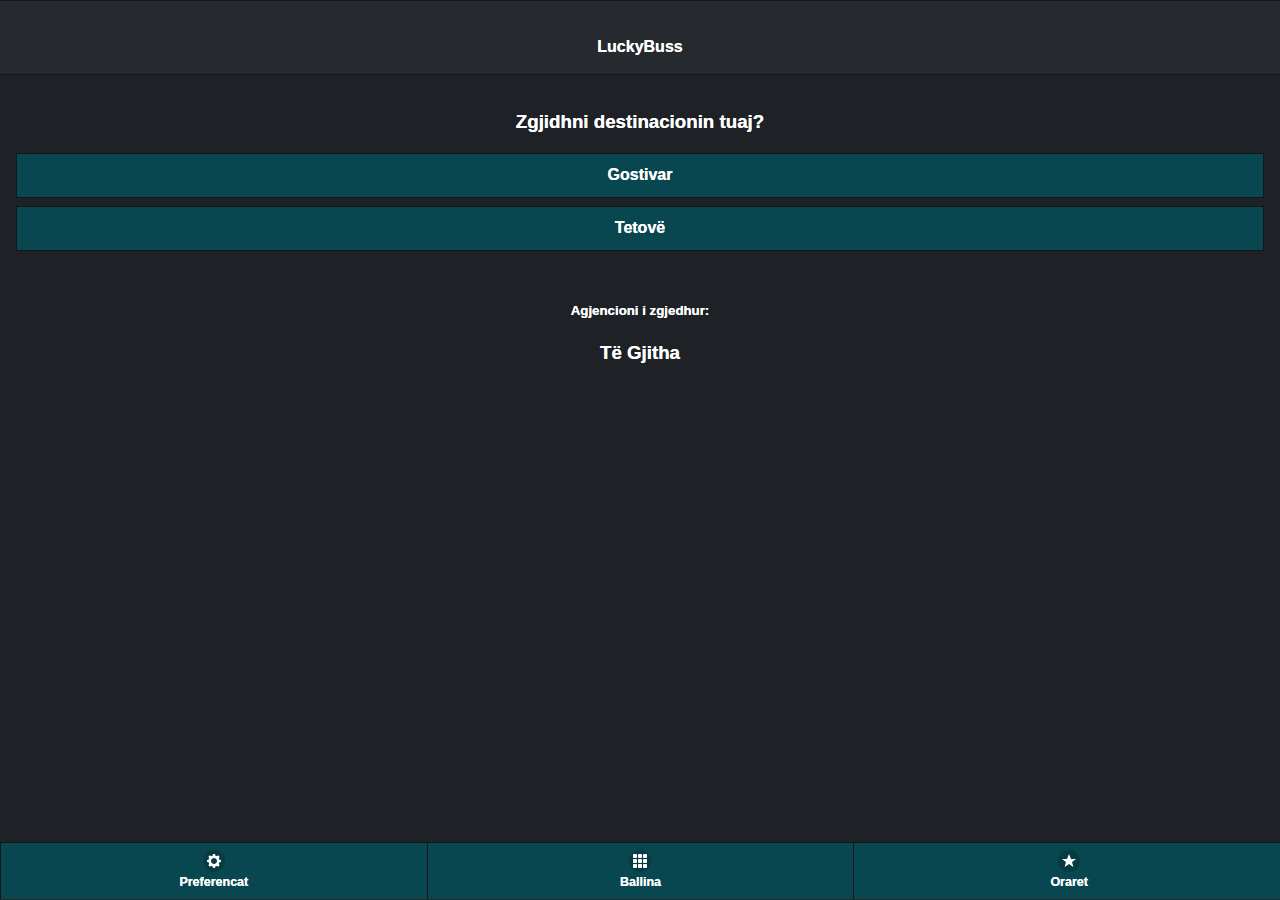
==== App/www/index.html @ 241b18e1 "changing the destination" ====
﻿<!DOCTYPE html>
<html>
<head>
    <meta charset="utf-8" />
    <meta name="format-detection" content="telephone=no" />
    <meta name="msapplication-tap-highlight" content="no" />
    <!-- WARNING: for iOS 7, remove the width=device-width and height=device-height attributes. See https://issues.apache.org/jira/browse/CB-4323 -->
    <meta name="viewport" content="user-scalable=no, initial-scale=1, maximum-scale=1, minimum-scale=1, width=device-width, height=device-height" />
    <link rel="stylesheet" href="css/luckytheme.css" />
    <link rel="stylesheet" href="css/jquery.mobile.icons.min.css" />
    <link rel="stylesheet" href="css/jquery.mobile.structure-1.4.5.min.css" />

    <script src="js/jquery-1.11.1.min.js"></script>
    <script src="js/jquery.mobile-1.4.5.js"></script>
<!--	<script type="text/javascript" charset="utf-8" src="cordova.js"></script>  -->
    
	<title>LuckyBuss App</title>
</head>
<body>
<div data-role="page" id="home" >
    <div data-role="header" style="padding-top: 20px;">
        <p align="center">LuckyBuss</p>
    </div>

    <div data-role="content" id="cnt1">

        <h3 style="text-align:center;">Zgjidhni destinacionin tuaj?</h3>
		<a href="#Tetov" data-transition="slide" class="ui-btn">Gostivar</a>
        <a href="#Gostivar" data-transition="slide" class="ui-btn">Tetovë</a>
        <br />
        <h5 style="text-align:center;">Agjencioni i zgjedhur:</h5>
        <h3 style="text-align:center;"><div id="agjencioniZgjedhur"></div></h3>
    </div>

    <div data-role="footer" data-position="fixed" style="height:56px;">
        <div data-role="navbar" data-iconpos="top">
            <ul>
                <li><a href="#Settings" data-icon="gear" data-transition="slide">Preferencat</a></li>
                <li><a href="#home" data-icon="grid" data-transition="fade">Ballina</a></li>
                <li><a href="#OrariAll" data-icon="star" data-transition="slide">Oraret</a></li>
            </ul>
        </div>
    </div>

</div>

<div data-role="page" id="Gostivar">
    <div data-role="header" style="padding-top: 20px;">
        <p align="center">LuckyBuss</p>
        <a href="#home" data-transition="fade" class="ui-btn-left ui-btn-corner-all ui-btn ui-icon-home ui-btn-icon-notext ui-shadow" style="margin-top:25px;"></a>
    </div>

    <div data-role="content">

        <table data-role="table" data-mode="" class="ui-shadow table-stripe ui-responsive" id="tableGostivari">
            <thead>
            <tr>
                <th>Agjencioni</th>
                <th style="text-align: center;">Koha</th>
                <th style="text-align: right;">Koha e Mbetur</th>

            </tr>
            </thead>
            <tbody id="tableGV">
            <tr>
                <td id="agency"></td>
                <td id="agencyTime"></td>
                <td id="timeLeft"></td>

            </tr>
            </tbody>
        </table>
    </div>

    <div data-role="footer" data-position="fixed" style="height:56px;">
        <div data-role="navbar" data-iconpos="top">
            <ul>
                <li><a href="#Settings" data-icon="gear" data-transition="slide">Preferencat</a></li>
                <li><a href="#home" data-icon="grid" data-transition="fade">Ballina</a></li>
                <li><a href="#OrariAll" data-icon="star" data-transition="slide">Oraret</a></li>

            </ul>
        </div>
    </div>
</div>

<div data-role="page" id="Tetov">
    <div data-role="header" style="padding-top: 20px;">
        <p align="center">LuckyBuss</p>
        <a href="#home" data-transition="fade" class="ui-btn-left ui-btn-corner-all ui-btn ui-icon-home ui-btn-icon-notext ui-shadow" style="margin-top:25px;"></a>
    </div>

    <div data-role="content">

        <table data-role="table" data-mode="" class="ui-shadow table-stripe ui-responsive" id="tableTetova">
            <thead>
            <tr>
                <th style="text-align: left;">Agjencioni</th>
                <th style="text-align: center;">Koha</th>
                <th style="text-align: right;">Koha e Mbetur</th>
            </tr>
            </thead>
            <tbody id="tableTE">
            <tr>
                <td id="agency"></td>
                <td id="agencyTime"></td>
                <td id="timeLeft"></td>
            </tr>
            </tbody>
        </table>
    </div>

    <div data-role="footer" data-position="fixed" style="height:56px;">
        <div data-role="navbar" data-iconpos="top">
            <ul>
                <li><a href="#Settings" data-icon="gear" data-transition="slide">Preferencat</a></li>
                <li><a href="#home" data-icon="grid" data-transition="fade">Ballina</a></li>
                <li><a href="#OrariAll" data-icon="star" data-transition="slide">Oraret</a></li>

            </ul>
        </div>
    </div>
</div>

<div data-role="page" id="OrariAll">
    <div data-role="header" style="padding-top: 20px;">
        <p align="center">LuckyBuss</p>
        <a href="#home" data-transition="fade" class="ui-btn-left ui-btn-corner-all ui-btn ui-icon-home ui-btn-icon-notext ui-shadow" style="margin-top:25px;"></a>
    </div>

    <div data-role="content">

        <h3 style="text-align:center;">Zgjidhni agjencionin</h3>
        <a href="#OrariIDO" data-transition="slide" data-role="button">Ido Tours</a>
        <a href="#OrariNASIR" data-transition="slide" data-role="button">Nasir Tours</a>
        <a href="#OrariEURO" data-transition="slide" data-role="button">Euro Tourist</a>
    </div>

    <div data-role="footer" data-position="fixed" style="height:56px;">
        <div data-role="navbar" data-iconpos="top">
            <ul>
                <li><a href="#Settings" data-icon="gear" data-transition="slide">Preferencat</a></li>
                <li><a href="#home" data-icon="grid" data-transition="fade">Ballina</a></li>
                <li><a href="#OrariAll" data-icon="star" data-transition="slide">Oraret</a></li>
            </ul>
        </div>
    </div>

</div>

<div data-role="page" id="OrariIDO">
    <div data-role="header" style="padding-top: 20px;">
        <p align="center">Ido Tours</p>
        <a href="#OrariAll" data-transition="slide" class="ui-btn-left ui-btn-corner-all ui-btn ui-icon-arrow-l ui-btn-icon-notext ui-shadow" style="margin-top:25px;"></a>
    </div>

    <div data-role="content">

        <table data-role="table" data-mode="" class="ui-shadow table-stripe ui-responsive" id="tableIDOorari">
            <thead>
            <tr>
                <th style="text-align: center;">Nisja nga Gostivari</th>
                <th style="text-align: center;">Nisja nga Tetova</th>
            </tr>
            </thead>
            <tbody id="tableIDO">
            <tr>
                <td id="koha"></td>
                <td id="koha2"></td>
            </tr>
            </tbody>
        </table>
    </div>

    <div data-role="footer" data-position="fixed" style="height:56px;">
        <div data-role="navbar" data-iconpos="top">
            <ul>
                <li><a href="#Settings" data-icon="gear" data-transition="slide">Preferencat</a></li>
                <li><a href="#home" data-icon="grid" data-transition="fade">Ballina</a></li>
                <li><a href="#OrariAll" data-icon="star" data-transition="slide">Oraret</a></li>

            </ul>
        </div>
    </div>
</div>


<div data-role="page" id="OrariNASIR">
    <div data-role="header" style="padding-top: 20px;">
        <p align="center">Nasir Tours</p>
        <a href="#OrariAll" data-transition="slide" class="ui-btn-left ui-btn-corner-all ui-btn ui-icon-arrow-l ui-btn-icon-notext ui-shadow" style="margin-top:25px"></a>
    </div>

    <div data-role="content">

        <table data-role="table" data-mode="" class="ui-shadow table-stripe ui-responsive" id="tableNASIRorari">
            <thead>
            <tr>
                <th style="text-align: center;">Nisja nga Gostivari</th>
                <th style="text-align: center;">Nisja nga Tetova</th>
            </tr>
            </thead>
            <tbody id="tableNASIR">
            <tr>
                <td id="koha"></td>
                <td id="koha2"></td>
            </tr>
            </tbody>
        </table>
    </div>

    <div data-role="footer" data-position="fixed" style="height:56px;">
        <div data-role="navbar" data-iconpos="top">
            <ul>
                <li><a href="#Settings" data-icon="gear" data-transition="slide">Preferencat</a></li>
                <li><a href="#home" data-icon="grid" data-transition="fade">Ballina</a></li>
                <li><a href="#OrariAll" data-icon="star" data-transition="slide">Oraret</a></li>

            </ul>
        </div>
    </div>
</div>

<div data-role="page" id="OrariEURO">
    <div data-role="header" style="padding-top: 20px;">
        <p align="center">Euro Tourist</p>
        <a href="#OrariAll" data-transition="slide" class="ui-btn-left ui-btn-corner-all ui-btn ui-icon-arrow-l ui-btn-icon-notext ui-shadow" style="margin-top:25px"></a>
    </div>

    <div data-role="content">

        <table data-role="table" data-mode="" class="ui-shadow table-stripe ui-responsive" id="tableEUROorari">
            <thead>
            <tr>
                <th style="text-align: center;">Nisja nga Gostivari</th>
                <th style="text-align: center;">Nisja nga Tetova</th>
            </tr>
            </thead>
            <tbody id="tableEURO">
            <tr>
                <td id="koha"></td>
                <td id="koha2"></td>
            </tr>
            </tbody>
        </table>
    </div>

    <div data-role="footer" data-position="fixed" style="height:56px;">
        <div data-role="navbar" data-iconpos="top">
            <ul>
                <li><a href="#Settings" data-icon="gear" data-transition="slide">Preferencat</a></li>
                <li><a href="#home" data-icon="grid" data-transition="fade">Ballina</a></li>
                <li><a href="#OrariAll" data-icon="star" data-transition="slide">Oraret</a></li>

            </ul>
        </div>
    </div>
</div>

<div data-role="page" id="Settings">
    <div data-role="header" style="padding-top: 20px;">
        <p align="center">Preferencat</p>
        <a href="#home" data-transition="slide" class="ui-btn-left ui-btn-corner-all ui-btn ui-icon-arrow-l ui-btn-icon-notext ui-shadow" style="margin-top:25px;"></a>
    </div>

    <div data-role="content">
        <form id = "forma">
            <fieldset data-role="controlgroup">
                <legend>Zgjidhni Agjencionin:</legend>
                <input type="radio" name="agjencioniZgjedhur" id="idotours" value="Ido Tours">
                <label for="idotours">Ido Tours</label>
                <input type="radio" name="agjencioniZgjedhur" id="nasirtours" value="Nasir Tours">
                <label for="nasirtours">Nasir Tours</label>
                <input type="radio" name="agjencioniZgjedhur" id="eurotours" value="Euro Tours">
                <label for="eurotours">Euro Tourist</label>
                <input type="radio" name="agjencioniZgjedhur" id="tegjitha" value="Të Gjitha">
                <label for="tegjitha">Të Gjitha</label>

            </fieldset>
        </form>
	</div>




    <div data-role="footer" data-position="fixed" style="height:56px;">
        <div data-role="navbar" data-iconpos="top">
            <ul>
                <li><a href="#Settings" data-icon="gear">Preferencat</a></li>
                <li><a href="#home" data-icon="grid" data-transition="fade">Ballina</a></li>
                <li><a href="#OrariAll" data-icon="star" data-transition="slide">Oraret</a></li>

            </ul>
        </div>
    </div>
</div>




<script type="text/javascript" src="js/index.js"></script>

<script type="text/javascript">

    app.initialize();
	

    var agjencioniZgjedhur;
    var agjencioniZgjedhur;
	
	// ndryshimi i ores nga 9 ne 09 
	Date.prototype.getHoursTwoDigits = function()
{
    var retval = this.getHours();
    if (retval < 10)
    {
        return ("0" + retval.toString());
    }
    else
    {
        return retval.toString();
    }
}
	var date = new Date();
	var hours = date.getHoursTwoDigits();
    var minutes = date.getMinutes();
    var time = hours + ":" + minutes;
    //var times = "02:30";
	
	// diten e diel nuk tregon autobusa te ardhshem
	var today = new Date();
	var eDiell = today.getDay();
	
    var existsCity;

    var orari = {"oraret":{"Ido Tours":{"Gostivar":{"destinacioni":"Tetovë","orari":["06:20","07:10","08:10","09:40","11:10","12:45","13:20","14:30","15:45","17:10","19:00","20:25"]},"Tetovë":{"destinacioni":"Gostivar","orari":["05:45","06:20","07:25","08:50","10:25","11:55","12:30","13:45","15:10","16:20","17:55","19:40"]}},"Nasir Tours":{"Gostivar":{"destinacioni":"Tetovë","orari":["07:20","08:20","08:50","09:20","10:30","10:50","11:50","12:20","13:40","15:20","16:50","18:20"]},"Tetovë":{"destinacioni":"Gostivar","orari":["07:50","09:00","10:10","11:00","11:40","12:40","13:10","14:30","15:25","16:10","17:30","19:20"]}},"Euro Tours":{"Gostivar":{"destinacioni":"Tetovë","orari":["05:15","06:35","07:30","08:30","09:00","10:00","11:30","13:00","14:45","16:00","17:30","19:15"]},"Tetovë":{"destinacioni":"Gostivar","orari":["06:00","07:40","08:10","09:10","09:40","10:40","12:10","14:00","15:30","16:40","18:10","20:00"]}}}};

	// local storage per agjencionin e zgjedhur
	if (localStorage.getItem("agjencioniZgjedhur") == null) {
	$('input:radio[name="agjencioniZgjedhur"]').filter('[value="Të Gjitha"]').attr('checked', true);
	localStorage.setItem("agjencioniZgjedhur", "Të Gjitha");
	agjencioniZgjedhur = "Të Gjitha";
	}
	else
	{
	agjencioniZgjedhur = localStorage.getItem("agjencioniZgjedhur");
	$('input:radio[name="agjencioniZgjedhur"]').filter('[value="'+agjencioniZgjedhur+'"]').attr('checked', true);
	}	
	
	document.getElementById('agjencioniZgjedhur').innerHTML = agjencioniZgjedhur;
	
	$('#forma input').on('change', function() {
   var agjencia = $('input[name=agjencioniZgjedhur]:checked', '#forma').val(); 
	localStorage.setItem("agjencioniZgjedhur", agjencia);
	agjencioniZgjedhur = agjencia;
	document.getElementById('agjencioniZgjedhur').innerHTML = agjencioniZgjedhur;
	});
	
   // kalkulimi i kohes se ngelur per autobusin e ardhshem
    function calculateTime(a, b)
    {
		
        var startTimeArray = a.split(":");
        var startInputHrs = parseInt(startTimeArray[0]);
        var startInputMins = parseInt(startTimeArray[1]);

        var endTimeArray = b.split(":");
        var endInputHrs = parseInt(endTimeArray[0]);
        var endInputMins = parseInt(endTimeArray[1]);

        var resultFirst;
        var result;

        resultFirst = ((startInputHrs * 60) + startInputMins) - ((endInputHrs * 60) + endInputMins);

        var hours = (Math.floor(Math.abs(resultFirst) / 60));
        var minutes = (Math.abs(resultFirst) % 60);

        return result = hours + " h " + " : " + minutes + " m ";

    }

	// trego orarin per autobusin e ardhshem
    function kontrolloOraret (agjencioni, vendi, table, existsCity){

        var autobusa = 0;
        var orariFull = orari["oraret"][agjencioni][vendi]["orari"];
		
		if (eDiell != 0) {
        for (var i = orariFull.length-1; i > 0; i--)
        {
            if (time < orariFull[i]) 
			{
                var row = table.insertRow(orariFull[i]);
                var cell1 = row.insertCell(0);
                var cell2 = row.insertCell(1);
                var cell3 = row.insertCell(2);


                cell1.innerHTML = agjencioni;
                cell1.style.textAlign = "left";
                cell2.innerHTML = orariFull[i];
                cell2.style.textAlign = "center";
                cell3.innerHTML = calculateTime(orariFull[i], time);
                cell3.style.textAlign = "right";
                existsCity = true;
                autobusa++;
            }
        }
		}
        if (autobusa == 0)
        {
            var row = table.insertRow(1);
            var cell1 = row.insertCell(0);
            var cell2 = row.insertCell(1);
            var cell3 = row.insertCell(2);

            cell1.innerHTML = agjencioni;
            cell1.style.textAlign = "left";
            cell2.innerHTML = "Nuk ka autobus tjetër për sot.";
            cell2.style.textAlign = "center";
            cell3.innerHTML = "";
            cell3.style.textAlign = "right";
            existsCity = true;
        }

    }

	//kontrollo te gjitha agjencionet per autobusin e ardhshem
	function kontrolloTeGjitha (agjencioni, vendi, table, existsCity){

        var autobusa = 0;
       
		var orariFull = new Array();
		var IDO = orari["oraret"]["Ido Tours"][vendi]["orari"];
		var NASIR = orari["oraret"]["Nasir Tours"][vendi]["orari"];
		var EURO = orari["oraret"]["Euro Tours"][vendi]["orari"];
		
			for(var i = IDO.length-1; i > 0; i--){
			orariFull.push(["Ido Tours", IDO[i]]);
			}
			for(var i = NASIR.length-1; i > 0; i--){
			orariFull.push(["Nasir Tours", NASIR[i]]);
			}
			for(var i = EURO.length-1; i > 0; i--){
			orariFull.push(["Euro Tours", EURO[i]]);
			}
		
		
		orariFull.sort(function(a,b) {
		a = a[1];
		b = b[1];
		return a == b ? 0 : (a < b ? -1 : 1)
		});
		
		
		if (eDiell != 0) {
        for (var i = orariFull.length-1; i > 0; i--)
        {
            if (time < orariFull[i][1]) 
			{
                var row = table.insertRow(orariFull[i][1]);
                var cell1 = row.insertCell(0);
                var cell2 = row.insertCell(1);
                var cell3 = row.insertCell(2);


                cell1.innerHTML = orariFull[i][0];
                cell1.style.textAlign = "left";
                cell2.innerHTML = orariFull[i][1];
                cell2.style.textAlign = "center";
                cell3.innerHTML = calculateTime(orariFull[i][1], time);
                cell3.style.textAlign = "right";
                existsCity = true;
                autobusa++;
            }
        }
		}
        if (autobusa == 0)
        {
            var row = table.insertRow(1);
            var cell1 = row.insertCell(0);
            var cell2 = row.insertCell(1);
            var cell3 = row.insertCell(2);

            cell1.innerHTML = agjencioni;
            cell1.style.textAlign = "left";
            cell2.innerHTML = "Nuk ka autobus tjetër për sot.";
            cell2.style.textAlign = "center";
            cell3.innerHTML = "";
            cell3.style.textAlign = "right";
            existsCity = true;
        }

    }
	
	
	// trego te gjitha oraret
    function tregoOraret (agjencioni, vendi, table, existsCity){

        var orariFull = orari["oraret"][agjencioni]["Gostivar"]["orari"];
        var orariFull2 = orari["oraret"][agjencioni]["Tetovë"]["orari"];

        for (var i = orariFull.length-1; i > 0; i--)
        {
            var row = table.insertRow(orariFull[i]);
            var cell1 = row.insertCell(0);
            cell1.style.textAlign = "center";
            var cell2 = row.insertCell(1);
            cell2.style.textAlign = "center";
            var cell3 = row.insertCell(2);

            cell1.innerHTML = orariFull[i];
            cell2.innerHTML = orariFull2[i];
            existsCity = true;
        }
    }


    $("#Gostivar").on("pageshow", function () {

        $("#tableGostivari td").remove();

        if (existsCity==true)
        {
            table.innerHTML = "";
        }

        var table = document.getElementById("tableGV");
        var agjencioni = agjencioniZgjedhur;
        var vendi = "Gostivar";

		if (agjencioni == "Të Gjitha"){
		kontrolloTeGjitha(agjencioni,vendi, table, existsCity);
		}
		else {
        kontrolloOraret (agjencioni,vendi, table, existsCity);
		}
		
        $("#tableGostivari").trigger("create");
        $("#tableGostivari").table("refresh");
        existsCity = false;

    });


    $("#Tetov").on("pageshow", function () {

        $("#tableTetova td").remove();

        if (existsCity==true)
        {
            table2.innerHTML = "";
        }

        var table2 = document.getElementById("tableTE");
        var agjencioni = agjencioniZgjedhur;
        var vendi = "Tetovë";

		if (agjencioni == "Të Gjitha"){
		kontrolloTeGjitha(agjencioni,vendi, table2, existsCity);
		}
		else {
        kontrolloOraret (agjencioni,vendi, table2, existsCity);
		}
		
        $("#tableTetova").trigger("create");
        $("#tableTetova").table("refresh");
        existsCity = false;

    });


    $("#OrariIDO").on("pageshow", function () {

        $("#tableIDOorari td").remove();

        if (existsCity==true)
        {
            table3.innerHTML = "";
        }

        var table3 = document.getElementById("tableIDO");
        var agjencioni = "Ido Tours";
        var vendi = "Tetovë";

        tregoOraret (agjencioni,vendi, table3, existsCity);


        $("#tableIDOorari").trigger("create");
        $("#tableIDOorari").table("refresh");
        existsCity = false;

    });

    $("#OrariNASIR").on("pageshow", function () {

        $("#tableNASIRorari td").remove();

        if (existsCity==true)
        {
            table4.innerHTML = "";
        }

        var table4 = document.getElementById("tableNASIR");
        var agjencioni = "Nasir Tours";
        var vendi = "Tetovë";

        tregoOraret (agjencioni,vendi, table4, existsCity);

        $("#tableNASIRorari").trigger("create");
        $("#tableNASIRorari").table("refresh");
        existsCity = false;

    });


    $("#OrariEURO").on("pageshow", function () {

        $("#tableEUROorari td").remove();

        if (existsCity==true)
        {
            table5.innerHTML = "";
        }

        var table5 = document.getElementById("tableEURO");
        var agjencioni = "Euro Tours";
        var vendi = "Tetovë";

        tregoOraret (agjencioni,vendi, table5, existsCity);

        $("#tableEUROorari").trigger("create");
        $("#tableEUROorari").table("refresh");
        existsCity = false;

    });


</script>


</body>
</html>
---- App/www/css/luckytheme.css ----
/*!
* jQuery Mobile 1.4.5
* Git HEAD hash: 68e55e78b292634d3991c795f06f5e37a512decc <> Date: Fri Oct 31 2014 17:33:30 UTC
* http://jquerymobile.com
*
* Copyright 2010, 2014 jQuery Foundation, Inc. and othercontributors
* Released under the MIT license.
* http://jquery.org/license
*
*/


/* Globals */
/* Font
-----------------------------------------------------------------------------------------------------------*/
html {
	font-size: 100%;
}
body,
input,
select,
textarea,
button,
.ui-btn {
	font-size: 1em;
	line-height: 1.3;
	 font-family: sans-serif /*{global-font-family}*/;
}
legend,
.ui-input-text input,
.ui-input-search input {
	color: inherit;
	text-shadow: inherit;
}
/* Form labels (overrides font-weight bold in bars, and mini font-size) */
.ui-mobile label,
div.ui-controlgroup-label {
	font-weight: normal;
	font-size: 16px;
}
/* Separators
-----------------------------------------------------------------------------------------------------------*/
/* Field contain separator (< 28em) */
.ui-field-contain {
	border-bottom-color: #828282;
	border-bottom-color: rgba(0,0,0,.15);
	border-bottom-width: 1px;
	border-bottom-style: solid;
}
/* Table opt-in classes: strokes between each row, and alternating row stripes */
/* Classes table-stroke and table-stripe are deprecated in 1.4. */
.table-stroke thead th,
.table-stripe thead th,
.table-stripe tbody tr:last-child {
	border-bottom: 1px solid #d6d6d6; /* non-RGBA fallback */
	border-bottom: 1px solid rgba(0,0,0,.1);
}
.table-stroke tbody th,
.table-stroke tbody td {
	border-bottom: 1px solid #e6e6e6; /* non-RGBA fallback  */
	border-bottom: 1px solid rgba(0,0,0,.05);
}
.table-stripe.table-stroke tbody tr:last-child th,
.table-stripe.table-stroke tbody tr:last-child td {
	border-bottom: 0;
}
.table-stripe tbody tr:nth-child(odd) td,
.table-stripe tbody tr:nth-child(odd) th {
	background-color: #eeeeee; /* non-RGBA fallback  */
	background-color: rgba(0,0,0,.04);
}
/* Buttons
-----------------------------------------------------------------------------------------------------------*/
.ui-btn,
label.ui-btn {
	font-weight: bold;
	border-width: 1px;
	border-style: solid;
}
.ui-btn {
	text-decoration: none !important;
}
.ui-btn-active {
	cursor: pointer;
}
/* Corner rounding
-----------------------------------------------------------------------------------------------------------*/
/* Class ui-btn-corner-all deprecated in 1.4 */
.ui-corner-all {
	-webkit-border-radius: .6em /*{global-radii-blocks}*/;
	border-radius: .6em /*{global-radii-blocks}*/;
}
/* Buttons */
.ui-btn-corner-all,
.ui-btn.ui-corner-all,
/* Slider track */
.ui-slider-track.ui-corner-all,
/* Flipswitch */
.ui-flipswitch.ui-corner-all,
/* Count bubble */
.ui-li-count {
	-webkit-border-radius: .3125em /*{global-radii-buttons}*/;
	border-radius: .3125em /*{global-radii-buttons}*/;
}
/* Icon-only buttons */
.ui-btn-icon-notext.ui-btn-corner-all,
.ui-btn-icon-notext.ui-corner-all {
	-webkit-border-radius: 1em;
	border-radius: 1em;
}
/* Radius clip workaround for cleaning up corner trapping */
.ui-btn-corner-all,
.ui-corner-all {
	-webkit-background-clip: padding;
	background-clip: padding-box;
}
/* Popup arrow */
.ui-popup.ui-corner-all > .ui-popup-arrow-guide {
	left: .6em /*{global-radii-blocks}*/;
	right: .6em /*{global-radii-blocks}*/;
	top: .6em /*{global-radii-blocks}*/;
	bottom: .6em /*{global-radii-blocks}*/;
}
/* Shadow
-----------------------------------------------------------------------------------------------------------*/
.ui-shadow {
	-webkit-box-shadow: 0 1px 3px /*{global-box-shadow-size}*/ rgba(0,0,0,.2) /*{global-box-shadow-color}*/;
	-moz-box-shadow: 0 1px 3px /*{global-box-shadow-size}*/ rgba(0,0,0,.2) /*{global-box-shadow-color}*/;
	box-shadow: 0 1px 3px /*{global-box-shadow-size}*/ rgba(0,0,0,.2) /*{global-box-shadow-color}*/;
}
.ui-shadow-inset {
	-webkit-box-shadow: inset 0 1px 3px /*{global-box-shadow-size}*/ rgba(0,0,0,.2) /*{global-box-shadow-color}*/;
	-moz-box-shadow: inset 0 1px 3px /*{global-box-shadow-size}*/ rgba(0,0,0,.2) /*{global-box-shadow-color}*/;
	box-shadow: inset 0 1px 3px /*{global-box-shadow-size}*/ rgba(0,0,0,.2) /*{global-box-shadow-color}*/;
}
.ui-overlay-shadow {
	-webkit-box-shadow: 0 0 12px 		rgba(0,0,0,.6);
	-moz-box-shadow: 0 0 12px 			rgba(0,0,0,.6);
	box-shadow: 0 0 12px 				rgba(0,0,0,.6);
}
/* Icons
-----------------------------------------------------------------------------------------------------------*/
.ui-btn-icon-left:after,
.ui-btn-icon-right:after,
.ui-btn-icon-top:after,
.ui-btn-icon-bottom:after,
.ui-btn-icon-notext:after {
	background-color: #666666 /*{global-icon-color}*/;
	background-color: rgba(0,0,0,.15) /*{global-icon-disc}*/;
	background-position: center center;
	background-repeat: no-repeat;
	-webkit-border-radius: 1em;
	border-radius: 1em;
}
/* Alt icons */
.ui-alt-icon.ui-btn:after,
.ui-alt-icon .ui-btn:after,
html .ui-alt-icon.ui-checkbox-off:after,
html .ui-alt-icon.ui-radio-off:after,
html .ui-alt-icon .ui-checkbox-off:after,
html .ui-alt-icon .ui-radio-off:after {
	background-color: #666666 /*{global-icon-color}*/;
	background-color: rgba(0,0,0,.15) /*{global-icon-disc}*/;
}
/* No disc */
.ui-nodisc-icon.ui-btn:after,
.ui-nodisc-icon .ui-btn:after {
	background-color: transparent;
}
/* Icon shadow */
.ui-shadow-icon.ui-btn:after,
.ui-shadow-icon .ui-btn:after {
	-webkit-box-shadow: 0 1px 0 rgba(255,255,255,.3) /*{global-icon-shadow}*/;
	-moz-box-shadow: 0 1px 0 rgba(255,255,255,.3) /*{global-icon-shadow}*/;
	box-shadow: 0 1px 0 rgba(255,255,255,.3) /*{global-icon-shadow}*/;
}
/* Checkbox and radio */
.ui-btn.ui-checkbox-off:after,
.ui-btn.ui-checkbox-on:after,
.ui-btn.ui-radio-off:after,
.ui-btn.ui-radio-on:after {
	display: block;
	width: 18px;
	height: 18px;
	margin: -9px 2px 0 2px;
}
.ui-checkbox-off:after,
.ui-btn.ui-radio-off:after {
	filter: Alpha(Opacity=30);
	opacity: .3;
}
.ui-btn.ui-checkbox-off:after,
.ui-btn.ui-checkbox-on:after {
	-webkit-border-radius: .1875em;
	border-radius: .1875em;
}
.ui-btn.ui-checkbox-off:after {
	background-color: #666;
	background-color: rgba(0,0,0,.3);
}
.ui-radio .ui-btn.ui-radio-on:after {
	background-image: none;
	background-color: #fff;
	width: 8px;
	height: 8px;
	border-width: 5px;
	border-style: solid; 
}
.ui-alt-icon.ui-btn.ui-radio-on:after,
.ui-alt-icon .ui-btn.ui-radio-on:after {
	background-color: #000;
}
/* Loader */
.ui-icon-loading {
	background: url("images/ajax-loader.gif");
	background-size: 2.875em 2.875em;
}
/* Swatches */
/* A
-----------------------------------------------------------------------------------------------------------*/
/* Bar: Toolbars, dividers, slider track */
.ui-bar-a,
.ui-page-theme-a .ui-bar-inherit,
html .ui-bar-a .ui-bar-inherit,
html .ui-body-a .ui-bar-inherit,
html body .ui-group-theme-a .ui-bar-inherit {
	background-color: #26292e /*{a-bar-background-color}*/;
	border-color: #141619 /*{a-bar-border}*/;
	color: #ffffff /*{a-bar-color}*/;
	text-shadow: 0 /*{a-bar-shadow-x}*/ 0px /*{a-bar-shadow-y}*/ 0 /*{a-bar-shadow-radius}*/ #eeeeee /*{a-bar-shadow-color}*/;
	font-weight: bold;
}
.ui-bar-a {
	border-width: 1px;
	border-style: solid;
}
/* Page and overlay */
.ui-overlay-a,
.ui-page-theme-a,
.ui-page-theme-a .ui-panel-wrapper {
	background-color: #1e2126 /*{a-page-background-color}*/;
	border-color: #141619 /*{a-page-border}*/;
	color: #ffffff /*{a-page-color}*/;
	text-shadow: 0 /*{a-page-shadow-x}*/ 0px /*{a-page-shadow-y}*/ 0 /*{a-page-shadow-radius}*/ #f3f3f3 /*{a-page-shadow-color}*/;
}
/* Body: Read-only lists, text inputs, collapsible content */
.ui-body-a,
.ui-page-theme-a .ui-body-inherit,
html .ui-bar-a .ui-body-inherit,
html .ui-body-a .ui-body-inherit,
html body .ui-group-theme-a .ui-body-inherit,
html .ui-panel-page-container-a {
	background-color: #60BDAE /*{a-body-background-color}*/;
	border-color: #141619 /*{a-body-border}*/;
	color: #ffffff /*{a-body-color}*/;
	text-shadow: 0 /*{a-body-shadow-x}*/ 0px /*{a-body-shadow-y}*/ 0 /*{a-body-shadow-radius}*/ #f3f3f3 /*{a-body-shadow-color}*/;
}


.ui-body-a {
	border-width: 1px;
	border-style: solid;
}
/* Links */
.ui-page-theme-a a,
html .ui-bar-a a,
html .ui-body-a a,
html body .ui-group-theme-a a {
	color: #ffffff /*{a-link-color}*/;
	font-weight: bold;
}
.ui-page-theme-a a:visited,
html .ui-bar-a a:visited,
html .ui-body-a a:visited,
html body .ui-group-theme-a a:visited {
    color: #141619 /*{a-link-visited}*/;
}
.ui-page-theme-a a:hover,
html .ui-bar-a a:hover,
html .ui-body-a a:hover,
html body .ui-group-theme-a a:hover {
	color: #2A7A78 /*{a-link-hover}*/;
}
.ui-page-theme-a a:active,
html .ui-bar-a a:active,
html .ui-body-a a:active,
html body .ui-group-theme-a a:active {
	color: #141619 /*{a-link-active}*/;
}
/* Button up */
.ui-page-theme-a .ui-btn,
html .ui-bar-a .ui-btn,
html .ui-body-a .ui-btn,
html body .ui-group-theme-a .ui-btn,
html head + body .ui-btn.ui-btn-a,
/* Button visited */
.ui-page-theme-a .ui-btn:visited,
html .ui-bar-a .ui-btn:visited,
html .ui-body-a .ui-btn:visited,
html body .ui-group-theme-a .ui-btn:visited,
html head + body .ui-btn.ui-btn-a:visited {
	background-color: #084650 /*{a-bup-background-color}*/;
	border-color: #141619 /*{a-bup-border}*/;
	color: #ffffff /*{a-bup-color}*/;
	text-shadow: 0 /*{a-bup-shadow-x}*/ 0px /*{a-bup-shadow-y}*/ 0 /*{a-bup-shadow-radius}*/ #f3f3f3 /*{a-bup-shadow-color}*/;
}
/* Button hover */
.ui-page-theme-a .ui-btn:hover,
html .ui-bar-a .ui-btn:hover,
html .ui-body-a .ui-btn:hover,
html body .ui-group-theme-a .ui-btn:hover,
html head + body .ui-btn.ui-btn-a:hover {
	background-color: #2A7A78 /*{a-bhover-background-color}*/;
	border-color: #141619 /*{a-bhover-border}*/;
	color: #ffffff /*{a-bhover-color}*/;
	text-shadow: 0 /*{a-bhover-shadow-x}*/ 0px /*{a-bhover-shadow-y}*/ 0 /*{a-bhover-shadow-radius}*/ #f3f3f3 /*{a-bhover-shadow-color}*/;
}
/* Button down */
.ui-page-theme-a .ui-btn:active,
html .ui-bar-a .ui-btn:active,
html .ui-body-a .ui-btn:active,
html body .ui-group-theme-a .ui-btn:active,
html head + body .ui-btn.ui-btn-a:active {
	background-color: #2A7A78 /*{a-bdown-background-color}*/;
	border-color: #141619 /*{a-bdown-border}*/;
	color: #ffffff /*{a-bdown-color}*/;
	text-shadow: 0 /*{a-bdown-shadow-x}*/ 0px /*{a-bdown-shadow-y}*/ 0 /*{a-bdown-shadow-radius}*/ #f3f3f3 /*{a-bdown-shadow-color}*/;
}
/* Active button */
.ui-page-theme-a .ui-btn.ui-btn-active,
html .ui-bar-a .ui-btn.ui-btn-active,
html .ui-body-a .ui-btn.ui-btn-active,
html body .ui-group-theme-a .ui-btn.ui-btn-active,
html head + body .ui-btn.ui-btn-a.ui-btn-active,
/* Active checkbox icon */
.ui-page-theme-a .ui-checkbox-on:after,
html .ui-bar-a .ui-checkbox-on:after,
html .ui-body-a .ui-checkbox-on:after,
html body .ui-group-theme-a .ui-checkbox-on:after,
.ui-btn.ui-checkbox-on.ui-btn-a:after,
/* Active flipswitch background */
.ui-page-theme-a .ui-flipswitch-active,
html .ui-bar-a .ui-flipswitch-active,
html .ui-body-a .ui-flipswitch-active,
html body .ui-group-theme-a .ui-flipswitch-active,
html body .ui-flipswitch.ui-bar-a.ui-flipswitch-active,
/* Active slider track */
.ui-page-theme-a .ui-slider-track .ui-btn-active,
html .ui-bar-a .ui-slider-track .ui-btn-active,
html .ui-body-a .ui-slider-track .ui-btn-active,
html body .ui-group-theme-a .ui-slider-track .ui-btn-active,
html body div.ui-slider-track.ui-body-a .ui-btn-active {
	background-color: #2A7A78 /*{a-active-background-color}*/;
	border-color: #141619 /*{a-active-border}*/;
	color: #ffffff /*{a-active-color}*/;
	text-shadow: 0 /*{a-active-shadow-x}*/ 0px /*{a-active-shadow-y}*/ 0 /*{a-active-shadow-radius}*/ #005599 /*{a-active-shadow-color}*/;
}
/* Active radio button icon */
.ui-page-theme-a .ui-radio-on:after,
html .ui-bar-a .ui-radio-on:after,
html .ui-body-a .ui-radio-on:after,
html body .ui-group-theme-a .ui-radio-on:after,
.ui-btn.ui-radio-on.ui-btn-a:after {
	border-color: #2A7A78 /*{a-active-background-color}*/;
}
/* Focus */
.ui-page-theme-a .ui-btn:focus,
html .ui-bar-a .ui-btn:focus,
html .ui-body-a .ui-btn:focus,
html body .ui-group-theme-a .ui-btn:focus,
html head + body .ui-btn.ui-btn-a:focus,
/* Focus buttons and text inputs with div wrap */
.ui-page-theme-a .ui-focus,
html .ui-bar-a .ui-focus,
html .ui-body-a .ui-focus,
html body .ui-group-theme-a .ui-focus,
html head + body .ui-btn-a.ui-focus,
html head + body .ui-body-a.ui-focus {
	-webkit-box-shadow: 0 0 12px #2A7A78 /*{a-active-background-color}*/;
	-moz-box-shadow: 0 0 12px #2A7A78 /*{a-active-background-color}*/;
	box-shadow: 0 0 12px #2A7A78 /*{a-active-background-color}*/;
}
/* B
-----------------------------------------------------------------------------------------------------------*/
/* Bar: Toolbars, dividers, slider track */
.ui-bar-b,
.ui-page-theme-b .ui-bar-inherit,
html .ui-bar-b .ui-bar-inherit,
html .ui-body-b .ui-bar-inherit,
html body .ui-group-theme-b .ui-bar-inherit {
	background-color: #e9e9e9 /*{b-bar-background-color}*/;
	border-color: #dddddd /*{b-bar-border}*/;
	color: #333333 /*{b-bar-color}*/;
	text-shadow: 0 /*{b-bar-shadow-x}*/ 1px /*{b-bar-shadow-y}*/ 0 /*{b-bar-shadow-radius}*/ #eeeeee /*{b-bar-shadow-color}*/;
	font-weight: bold;
}
.ui-bar-b {
	border-width: 1px;
	border-style: solid;
}
/* Page and overlay */
.ui-overlay-b,
.ui-page-theme-b,
.ui-page-theme-b .ui-panel-wrapper {
	background-color: #f9f9f9 /*{b-page-background-color}*/;
	border-color: #bbbbbb /*{b-page-border}*/;
	color: #333333 /*{b-page-color}*/;
	text-shadow: 0 /*{b-page-shadow-x}*/ 1px /*{b-page-shadow-y}*/ 0 /*{b-page-shadow-radius}*/ #f3f3f3 /*{b-page-shadow-color}*/;
}
/* Body: Read-only lists, text inputs, collapsible content */
.ui-body-b,
.ui-page-theme-b .ui-body-inherit,
html .ui-bar-b .ui-body-inherit,
html .ui-body-b .ui-body-inherit,
html body .ui-group-theme-b .ui-body-inherit,
html .ui-panel-page-container-b {
	background-color: #ffffff /*{b-body-background-color}*/;
	border-color: #dddddd /*{b-body-border}*/;
	color: #333333 /*{b-body-color}*/;
	text-shadow: 0 /*{b-body-shadow-x}*/ 1px /*{b-body-shadow-y}*/ 0 /*{b-body-shadow-radius}*/ #f3f3f3 /*{b-body-shadow-color}*/;
}
.ui-body-b {
	border-width: 1px;
	border-style: solid;
}
/* Links */
.ui-page-theme-b a,
html .ui-bar-b a,
html .ui-body-b a,
html body .ui-group-theme-b a {
	color: #3388cc /*{b-link-color}*/;
	font-weight: bold;
}
.ui-page-theme-b a:visited,
html .ui-bar-b a:visited,
html .ui-body-b a:visited,
html body .ui-group-theme-b a:visited {
    color: #3388cc /*{b-link-visited}*/;
}
.ui-page-theme-b a:hover,
html .ui-bar-b a:hover,
html .ui-body-b a:hover,
html body .ui-group-theme-b a:hover {
	color: #005599 /*{b-link-hover}*/;
}
.ui-page-theme-b a:active,
html .ui-bar-b a:active,
html .ui-body-b a:active,
html body .ui-group-theme-b a:active {
	color: #005599 /*{b-link-active}*/;
}
/* Button up */
.ui-page-theme-b .ui-btn,
html .ui-bar-b .ui-btn,
html .ui-body-b .ui-btn,
html body .ui-group-theme-b .ui-btn,
html head + body .ui-btn.ui-btn-b,
/* Button visited */
.ui-page-theme-b .ui-btn:visited,
html .ui-bar-b .ui-btn:visited,
html .ui-body-b .ui-btn:visited,
html body .ui-group-theme-b .ui-btn:visited,
html head + body .ui-btn.ui-btn-b:visited {
	background-color: #f6f6f6 /*{b-bup-background-color}*/;
	border-color: #dddddd /*{b-bup-border}*/;
	color: #333333 /*{b-bup-color}*/;
	text-shadow: 0 /*{b-bup-shadow-x}*/ 1px /*{b-bup-shadow-y}*/ 0 /*{b-bup-shadow-radius}*/ #f3f3f3 /*{b-bup-shadow-color}*/;
}
/* Button hover */
.ui-page-theme-b .ui-btn:hover,
html .ui-bar-b .ui-btn:hover,
html .ui-body-b .ui-btn:hover,
html body .ui-group-theme-b .ui-btn:hover,
html head + body .ui-btn.ui-btn-b:hover {
	background-color: #ededed /*{b-bhover-background-color}*/;
	border-color: #dddddd /*{b-bhover-border}*/;
	color: #333333 /*{b-bhover-color}*/;
	text-shadow: 0 /*{b-bhover-shadow-x}*/ 1px /*{b-bhover-shadow-y}*/ 0 /*{b-bhover-shadow-radius}*/ #f3f3f3 /*{b-bhover-shadow-color}*/;
}
/* Button down */
.ui-page-theme-b .ui-btn:active,
html .ui-bar-b .ui-btn:active,
html .ui-body-b .ui-btn:active,
html body .ui-group-theme-b .ui-btn:active,
html head + body .ui-btn.ui-btn-b:active {
	background-color: #e8e8e8 /*{b-bdown-background-color}*/;
	border-color: #dddddd /*{b-bdown-border}*/;
	color: #333333 /*{b-bdown-color}*/;
	text-shadow: 0 /*{b-bdown-shadow-x}*/ 1px /*{b-bdown-shadow-y}*/ 0 /*{b-bdown-shadow-radius}*/ #f3f3f3 /*{b-bdown-shadow-color}*/;
}
/* Active button */
.ui-page-theme-b .ui-btn.ui-btn-active,
html .ui-bar-b .ui-btn.ui-btn-active,
html .ui-body-b .ui-btn.ui-btn-active,
html body .ui-group-theme-b .ui-btn.ui-btn-active,
html head + body .ui-btn.ui-btn-b.ui-btn-active,
/* Active checkbox icon */
.ui-page-theme-b .ui-checkbox-on:after,
html .ui-bar-b .ui-checkbox-on:after,
html .ui-body-b .ui-checkbox-on:after,
html body .ui-group-theme-b .ui-checkbox-on:after,
.ui-btn.ui-checkbox-on.ui-btn-b:after,
/* Active flipswitch background */
.ui-page-theme-b .ui-flipswitch-active,
html .ui-bar-b .ui-flipswitch-active,
html .ui-body-b .ui-flipswitch-active,
html body .ui-group-theme-b .ui-flipswitch-active,
html body .ui-flipswitch.ui-bar-b.ui-flipswitch-active,
/* Active slider track */
.ui-page-theme-b .ui-slider-track .ui-btn-active,
html .ui-bar-b .ui-slider-track .ui-btn-active,
html .ui-body-b .ui-slider-track .ui-btn-active,
html body .ui-group-theme-b .ui-slider-track .ui-btn-active,
html body div.ui-slider-track.ui-body-b .ui-btn-active {
	background-color: #3388cc /*{b-active-background-color}*/;
	border-color: #1c4a70 /*{b-active-border}*/;
	color: #ffffff /*{b-active-color}*/;
	text-shadow: 0 /*{b-active-shadow-x}*/ 1px /*{b-active-shadow-y}*/ 0 /*{b-active-shadow-radius}*/ #005599 /*{b-active-shadow-color}*/;
}
/* Active radio button icon */
.ui-page-theme-b .ui-radio-on:after,
html .ui-bar-b .ui-radio-on:after,
html .ui-body-b .ui-radio-on:after,
html body .ui-group-theme-b .ui-radio-on:after,
.ui-btn.ui-radio-on.ui-btn-b:after {
	border-color: #3388cc /*{b-active-background-color}*/;
}
/* Focus */
.ui-page-theme-b .ui-btn:focus,
html .ui-bar-b .ui-btn:focus,
html .ui-body-b .ui-btn:focus,
html body .ui-group-theme-b .ui-btn:focus,
html head + body .ui-btn.ui-btn-b:focus,
/* Focus buttons and text inputs with div wrap */
.ui-page-theme-b .ui-focus,
html .ui-bar-b .ui-focus,
html .ui-body-b .ui-focus,
html body .ui-group-theme-b .ui-focus,
html head + body .ui-btn-b.ui-focus,
html head + body .ui-body-b.ui-focus {
	-webkit-box-shadow: 0 0 12px #3388cc /*{b-active-background-color}*/;
	-moz-box-shadow: 0 0 12px #3388cc /*{b-active-background-color}*/;
	box-shadow: 0 0 12px #3388cc /*{b-active-background-color}*/;
}


/* C
-----------------------------------------------------------------------------------------------------------*/
/* Bar: Toolbars, dividers, slider track */
.ui-bar-c,
.ui-page-theme-c .ui-bar-inherit,
html .ui-bar-c .ui-bar-inherit,
html .ui-body-c .ui-bar-inherit,
html body .ui-group-theme-c .ui-bar-inherit {
	background-color: #e9e9e9 /*{c-bar-background-color}*/;
	border-color: #dddddd /*{c-bar-border}*/;
	color: #333333 /*{c-bar-color}*/;
	text-shadow: 0 /*{c-bar-shadow-x}*/ 1px /*{c-bar-shadow-y}*/ 0 /*{c-bar-shadow-radius}*/ #eeeeee /*{c-bar-shadow-color}*/;
	font-weight: bold;
}
.ui-bar-c {
	border-width: 1px;
	border-style: solid;
}
/* Page and overlay */
.ui-overlay-c,
.ui-page-theme-c,
.ui-page-theme-c .ui-panel-wrapper {
	background-color: #f9f9f9 /*{c-page-background-color}*/;
	border-color: #bbbbbb /*{c-page-border}*/;
	color: #333333 /*{c-page-color}*/;
	text-shadow: 0 /*{c-page-shadow-x}*/ 1px /*{c-page-shadow-y}*/ 0 /*{c-page-shadow-radius}*/ #f3f3f3 /*{c-page-shadow-color}*/;
}
/* Body: Read-only lists, text inputs, collapsible content */
.ui-body-c,
.ui-page-theme-c .ui-body-inherit,
html .ui-bar-c .ui-body-inherit,
html .ui-body-c .ui-body-inherit,
html body .ui-group-theme-c .ui-body-inherit,
html .ui-panel-page-container-c {
	background-color: #ffffff /*{c-body-background-color}*/;
	border-color: #dddddd /*{c-body-border}*/;
	color: #333333 /*{c-body-color}*/;
	text-shadow: 0 /*{c-body-shadow-x}*/ 1px /*{c-body-shadow-y}*/ 0 /*{c-body-shadow-radius}*/ #f3f3f3 /*{c-body-shadow-color}*/;
}
.ui-body-c {
	border-width: 1px;
	border-style: solid;
}
/* Links */
.ui-page-theme-c a,
html .ui-bar-c a,
html .ui-body-c a,
html body .ui-group-theme-c a {
	color: #3388cc /*{c-link-color}*/;
	font-weight: bold;
}
.ui-page-theme-c a:visited,
html .ui-bar-c a:visited,
html .ui-body-c a:visited,
html body .ui-group-theme-c a:visited {
    color: #3388cc /*{c-link-visited}*/;
}
.ui-page-theme-c a:hover,
html .ui-bar-c a:hover,
html .ui-body-c a:hover,
html body .ui-group-theme-c a:hover {
	color: #005599 /*{c-link-hover}*/;
}
.ui-page-theme-c a:active,
html .ui-bar-c a:active,
html .ui-body-c a:active,
html body .ui-group-theme-c a:active {
	color: #005599 /*{c-link-active}*/;
}
/* Button up */
.ui-page-theme-c .ui-btn,
html .ui-bar-c .ui-btn,
html .ui-body-c .ui-btn,
html body .ui-group-theme-c .ui-btn,
html head + body .ui-btn.ui-btn-c,
/* Button visited */
.ui-page-theme-c .ui-btn:visited,
html .ui-bar-c .ui-btn:visited,
html .ui-body-c .ui-btn:visited,
html body .ui-group-theme-c .ui-btn:visited,
html head + body .ui-btn.ui-btn-c:visited {
	background-color: #f6f6f6 /*{c-bup-background-color}*/;
	border-color: #dddddd /*{c-bup-border}*/;
	color: #333333 /*{c-bup-color}*/;
	text-shadow: 0 /*{c-bup-shadow-x}*/ 1px /*{c-bup-shadow-y}*/ 0 /*{c-bup-shadow-radius}*/ #f3f3f3 /*{c-bup-shadow-color}*/;
}
/* Button hover */
.ui-page-theme-c .ui-btn:hover,
html .ui-bar-c .ui-btn:hover,
html .ui-body-c .ui-btn:hover,
html body .ui-group-theme-c .ui-btn:hover,
html head + body .ui-btn.ui-btn-c:hover {
	background-color: #ededed /*{c-bhover-background-color}*/;
	border-color: #dddddd /*{c-bhover-border}*/;
	color: #333333 /*{c-bhover-color}*/;
	text-shadow: 0 /*{c-bhover-shadow-x}*/ 1px /*{c-bhover-shadow-y}*/ 0 /*{c-bhover-shadow-radius}*/ #f3f3f3 /*{c-bhover-shadow-color}*/;
}
/* Button down */
.ui-page-theme-c .ui-btn:active,
html .ui-bar-c .ui-btn:active,
html .ui-body-c .ui-btn:active,
html body .ui-group-theme-c .ui-btn:active,
html head + body .ui-btn.ui-btn-c:active {
	background-color: #e8e8e8 /*{c-bdown-background-color}*/;
	border-color: #dddddd /*{c-bdown-border}*/;
	color: #333333 /*{c-bdown-color}*/;
	text-shadow: 0 /*{c-bdown-shadow-x}*/ 1px /*{c-bdown-shadow-y}*/ 0 /*{c-bdown-shadow-radius}*/ #f3f3f3 /*{c-bdown-shadow-color}*/;
}
/* Active button */
.ui-page-theme-c .ui-btn.ui-btn-active,
html .ui-bar-c .ui-btn.ui-btn-active,
html .ui-body-c .ui-btn.ui-btn-active,
html body .ui-group-theme-c .ui-btn.ui-btn-active,
html head + body .ui-btn.ui-btn-c.ui-btn-active,
/* Active checkbox icon */
.ui-page-theme-c .ui-checkbox-on:after,
html .ui-bar-c .ui-checkbox-on:after,
html .ui-body-c .ui-checkbox-on:after,
html body .ui-group-theme-c .ui-checkbox-on:after,
.ui-btn.ui-checkbox-on.ui-btn-c:after,
/* Active flipswitch background */
.ui-page-theme-c .ui-flipswitch-active,
html .ui-bar-c .ui-flipswitch-active,
html .ui-body-c .ui-flipswitch-active,
html body .ui-group-theme-c .ui-flipswitch-active,
html body .ui-flipswitch.ui-bar-c.ui-flipswitch-active,
/* Active slider track */
.ui-page-theme-c .ui-slider-track .ui-btn-active,
html .ui-bar-c .ui-slider-track .ui-btn-active,
html .ui-body-c .ui-slider-track .ui-btn-active,
html body .ui-group-theme-c .ui-slider-track .ui-btn-active,
html body div.ui-slider-track.ui-body-c .ui-btn-active {
	background-color: #3388cc /*{c-active-background-color}*/;
	border-color: #1c4a70 /*{c-active-border}*/;
	color: #ffffff /*{c-active-color}*/;
	text-shadow: 0 /*{c-active-shadow-x}*/ 1px /*{c-active-shadow-y}*/ 0 /*{c-active-shadow-radius}*/ #005599 /*{c-active-shadow-color}*/;
}
/* Active radio button icon */
.ui-page-theme-c .ui-radio-on:after,
html .ui-bar-c .ui-radio-on:after,
html .ui-body-c .ui-radio-on:after,
html body .ui-group-theme-c .ui-radio-on:after,
.ui-btn.ui-radio-on.ui-btn-c:after {
	border-color: #3388cc /*{c-active-background-color}*/;
}
/* Focus */
.ui-page-theme-c .ui-btn:focus,
html .ui-bar-c .ui-btn:focus,
html .ui-body-c .ui-btn:focus,
html body .ui-group-theme-c .ui-btn:focus,
html head + body .ui-btn.ui-btn-c:focus,
/* Focus buttons and text inputs with div wrap */
.ui-page-theme-c .ui-focus,
html .ui-bar-c .ui-focus,
html .ui-body-c .ui-focus,
html body .ui-group-theme-c .ui-focus,
html head + body .ui-btn-c.ui-focus,
html head + body .ui-body-c.ui-focus {
	-webkit-box-shadow: 0 0 12px #3388cc /*{c-active-background-color}*/;
	-moz-box-shadow: 0 0 12px #3388cc /*{c-active-background-color}*/;
	box-shadow: 0 0 12px #3388cc /*{c-active-background-color}*/;
}


/* D
-----------------------------------------------------------------------------------------------------------*/
/* Bar: Toolbars, dividers, slider track */
.ui-bar-d,
.ui-page-theme-d .ui-bar-inherit,
html .ui-bar-d .ui-bar-inherit,
html .ui-body-d .ui-bar-inherit,
html body .ui-group-theme-d .ui-bar-inherit {
	background-color: #e9e9e9 /*{d-bar-background-color}*/;
	border-color: #dddddd /*{d-bar-border}*/;
	color: #333333 /*{d-bar-color}*/;
	text-shadow: 0 /*{d-bar-shadow-x}*/ 1px /*{d-bar-shadow-y}*/ 0 /*{d-bar-shadow-radius}*/ #eeeeee /*{d-bar-shadow-color}*/;
	font-weight: bold;
}
.ui-bar-d {
	border-width: 1px;
	border-style: solid;
}
/* Page and overlay */
.ui-overlay-d,
.ui-page-theme-d,
.ui-page-theme-d .ui-panel-wrapper {
	background-color: #f9f9f9 /*{d-page-background-color}*/;
	border-color: #bbbbbb /*{d-page-border}*/;
	color: #333333 /*{d-page-color}*/;
	text-shadow: 0 /*{d-page-shadow-x}*/ 1px /*{d-page-shadow-y}*/ 0 /*{d-page-shadow-radius}*/ #f3f3f3 /*{d-page-shadow-color}*/;
}
/* Body: Read-only lists, text inputs, collapsible content */
.ui-body-d,
.ui-page-theme-d .ui-body-inherit,
html .ui-bar-d .ui-body-inherit,
html .ui-body-d .ui-body-inherit,
html body .ui-group-theme-d .ui-body-inherit,
html .ui-panel-page-container-d {
	background-color: #ffffff /*{d-body-background-color}*/;
	border-color: #dddddd /*{d-body-border}*/;
	color: #333333 /*{d-body-color}*/;
	text-shadow: 0 /*{d-body-shadow-x}*/ 1px /*{d-body-shadow-y}*/ 0 /*{d-body-shadow-radius}*/ #f3f3f3 /*{d-body-shadow-color}*/;
}
.ui-body-d {
	border-width: 1px;
	border-style: solid;
}
/* Links */
.ui-page-theme-d a,
html .ui-bar-d a,
html .ui-body-d a,
html body .ui-group-theme-d a {
	color: #3388cc /*{d-link-color}*/;
	font-weight: bold;
}
.ui-page-theme-d a:visited,
html .ui-bar-d a:visited,
html .ui-body-d a:visited,
html body .ui-group-theme-d a:visited {
    color: #3388cc /*{d-link-visited}*/;
}
.ui-page-theme-d a:hover,
html .ui-bar-d a:hover,
html .ui-body-d a:hover,
html body .ui-group-theme-d a:hover {
	color: #005599 /*{d-link-hover}*/;
}
.ui-page-theme-d a:active,
html .ui-bar-d a:active,
html .ui-body-d a:active,
html body .ui-group-theme-d a:active {
	color: #005599 /*{d-link-active}*/;
}
/* Button up */
.ui-page-theme-d .ui-btn,
html .ui-bar-d .ui-btn,
html .ui-body-d .ui-btn,
html body .ui-group-theme-d .ui-btn,
html head + body .ui-btn.ui-btn-d,
/* Button visited */
.ui-page-theme-d .ui-btn:visited,
html .ui-bar-d .ui-btn:visited,
html .ui-body-d .ui-btn:visited,
html body .ui-group-theme-d .ui-btn:visited,
html head + body .ui-btn.ui-btn-d:visited {
	background-color: #f6f6f6 /*{d-bup-background-color}*/;
	border-color: #dddddd /*{d-bup-border}*/;
	color: #333333 /*{d-bup-color}*/;
	text-shadow: 0 /*{d-bup-shadow-x}*/ 1px /*{d-bup-shadow-y}*/ 0 /*{d-bup-shadow-radius}*/ #f3f3f3 /*{d-bup-shadow-color}*/;
}
/* Button hover */
.ui-page-theme-d .ui-btn:hover,
html .ui-bar-d .ui-btn:hover,
html .ui-body-d .ui-btn:hover,
html body .ui-group-theme-d .ui-btn:hover,
html head + body .ui-btn.ui-btn-d:hover {
	background-color: #ededed /*{d-bhover-background-color}*/;
	border-color: #dddddd /*{d-bhover-border}*/;
	color: #333333 /*{d-bhover-color}*/;
	text-shadow: 0 /*{d-bhover-shadow-x}*/ 1px /*{d-bhover-shadow-y}*/ 0 /*{d-bhover-shadow-radius}*/ #f3f3f3 /*{d-bhover-shadow-color}*/;
}
/* Button down */
.ui-page-theme-d .ui-btn:active,
html .ui-bar-d .ui-btn:active,
html .ui-body-d .ui-btn:active,
html body .ui-group-theme-d .ui-btn:active,
html head + body .ui-btn.ui-btn-d:active {
	background-color: #e8e8e8 /*{d-bdown-background-color}*/;
	border-color: #dddddd /*{d-bdown-border}*/;
	color: #333333 /*{d-bdown-color}*/;
	text-shadow: 0 /*{d-bdown-shadow-x}*/ 1px /*{d-bdown-shadow-y}*/ 0 /*{d-bdown-shadow-radius}*/ #f3f3f3 /*{d-bdown-shadow-color}*/;
}
/* Active button */
.ui-page-theme-d .ui-btn.ui-btn-active,
html .ui-bar-d .ui-btn.ui-btn-active,
html .ui-body-d .ui-btn.ui-btn-active,
html body .ui-group-theme-d .ui-btn.ui-btn-active,
html head + body .ui-btn.ui-btn-d.ui-btn-active,
/* Active checkbox icon */
.ui-page-theme-d .ui-checkbox-on:after,
html .ui-bar-d .ui-checkbox-on:after,
html .ui-body-d .ui-checkbox-on:after,
html body .ui-group-theme-d .ui-checkbox-on:after,
.ui-btn.ui-checkbox-on.ui-btn-d:after,
/* Active flipswitch background */
.ui-page-theme-d .ui-flipswitch-active,
html .ui-bar-d .ui-flipswitch-active,
html .ui-body-d .ui-flipswitch-active,
html body .ui-group-theme-d .ui-flipswitch-active,
html body .ui-flipswitch.ui-bar-d.ui-flipswitch-active,
/* Active slider track */
.ui-page-theme-d .ui-slider-track .ui-btn-active,
html .ui-bar-d .ui-slider-track .ui-btn-active,
html .ui-body-d .ui-slider-track .ui-btn-active,
html body .ui-group-theme-d .ui-slider-track .ui-btn-active,
html body div.ui-slider-track.ui-body-d .ui-btn-active {
	background-color: #3388cc /*{d-active-background-color}*/;
	border-color: #1c4a70 /*{d-active-border}*/;
	color: #ffffff /*{d-active-color}*/;
	text-shadow: 0 /*{d-active-shadow-x}*/ 1px /*{d-active-shadow-y}*/ 0 /*{d-active-shadow-radius}*/ #005599 /*{d-active-shadow-color}*/;
}
/* Active radio button icon */
.ui-page-theme-d .ui-radio-on:after,
html .ui-bar-d .ui-radio-on:after,
html .ui-body-d .ui-radio-on:after,
html body .ui-group-theme-d .ui-radio-on:after,
.ui-btn.ui-radio-on.ui-btn-d:after {
	border-color: #3388cc /*{d-active-background-color}*/;
}
/* Focus */
.ui-page-theme-d .ui-btn:focus,
html .ui-bar-d .ui-btn:focus,
html .ui-body-d .ui-btn:focus,
html body .ui-group-theme-d .ui-btn:focus,
html head + body .ui-btn.ui-btn-d:focus,
/* Focus buttons and text inputs with div wrap */
.ui-page-theme-d .ui-focus,
html .ui-bar-d .ui-focus,
html .ui-body-d .ui-focus,
html body .ui-group-theme-d .ui-focus,
html head + body .ui-btn-d.ui-focus,
html head + body .ui-body-d.ui-focus {
	-webkit-box-shadow: 0 0 12px #3388cc /*{d-active-background-color}*/;
	-moz-box-shadow: 0 0 12px #3388cc /*{d-active-background-color}*/;
	box-shadow: 0 0 12px #3388cc /*{d-active-background-color}*/;
}


/* Structure */
/* Disabled
-----------------------------------------------------------------------------------------------------------*/
/* Class ui-disabled deprecated in 1.4. :disabled not supported by IE8 so we use [disabled] */
.ui-disabled,
.ui-state-disabled,
button[disabled],
.ui-select .ui-btn.ui-state-disabled {
	filter: Alpha(Opacity=30);
	opacity: .3;
	cursor: default !important;
	pointer-events: none;
}
/* Focus state outline
-----------------------------------------------------------------------------------------------------------*/
.ui-btn:focus,
.ui-btn.ui-focus {
	outline: 0;
}
/* Unset box-shadow in browsers that don't do it right */
.ui-noboxshadow .ui-shadow,
.ui-noboxshadow .ui-shadow-inset,
.ui-noboxshadow .ui-overlay-shadow,
.ui-noboxshadow .ui-shadow-icon.ui-btn:after,
.ui-noboxshadow .ui-shadow-icon .ui-btn:after,
.ui-noboxshadow .ui-focus,
.ui-noboxshadow .ui-btn:focus,
.ui-noboxshadow  input:focus,
.ui-noboxshadow .ui-panel {
	-webkit-box-shadow: none !important;
	-moz-box-shadow: none !important;
	box-shadow: none !important;
}
.ui-noboxshadow .ui-btn:focus,
.ui-noboxshadow .ui-focus {
	outline-width: 1px;
	outline-style: auto;
}
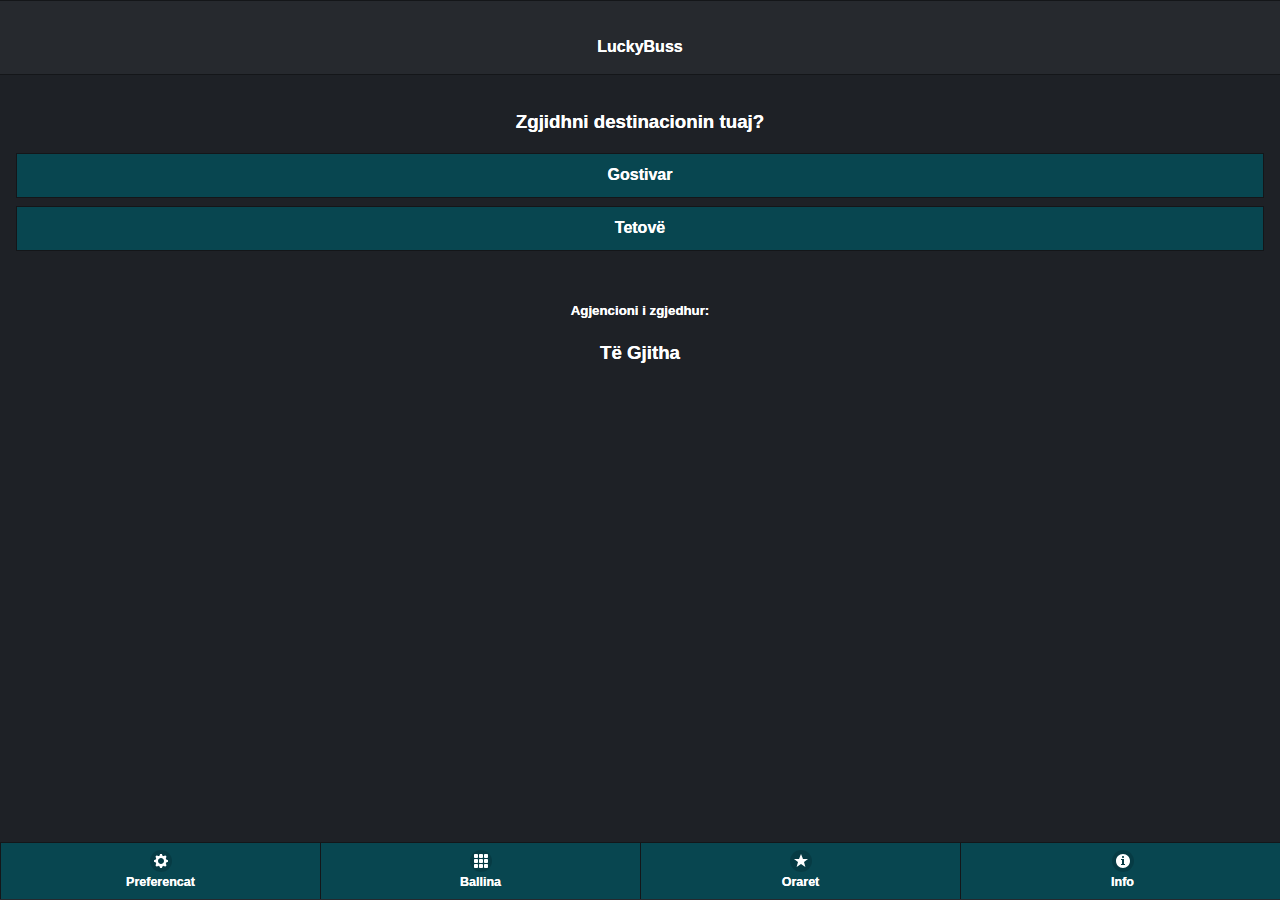
==== commit 7880d740: "changes to the contact form" ====
--- a/App/www/index.html
+++ b/App/www/index.html
@@ -12,6 +12,7 @@
 
     <script src="js/jquery-1.11.1.min.js"></script>
     <script src="js/jquery.mobile-1.4.5.js"></script>
+	<script src="js/contact.js"></script>
 <!--	<script type="text/javascript" charset="utf-8" src="cordova.js"></script>  -->
     
 	<title>LuckyBuss App</title>
@@ -38,6 +39,7 @@
                 <li><a href="#Settings" data-icon="gear" data-transition="slide">Preferencat</a></li>
                 <li><a href="#home" data-icon="grid" data-transition="fade">Ballina</a></li>
                 <li><a href="#OrariAll" data-icon="star" data-transition="slide">Oraret</a></li>
+				<li><a href="#Contact" data-icon="info" data-transition="fade">Info</a></li>
             </ul>
         </div>
     </div>
@@ -78,6 +80,7 @@
                 <li><a href="#Settings" data-icon="gear" data-transition="slide">Preferencat</a></li>
                 <li><a href="#home" data-icon="grid" data-transition="fade">Ballina</a></li>
                 <li><a href="#OrariAll" data-icon="star" data-transition="slide">Oraret</a></li>
+				<li><a href="#Contact" data-icon="info" data-transition="fade">Info</a></li>
 
             </ul>
         </div>
@@ -116,6 +119,7 @@
                 <li><a href="#Settings" data-icon="gear" data-transition="slide">Preferencat</a></li>
                 <li><a href="#home" data-icon="grid" data-transition="fade">Ballina</a></li>
                 <li><a href="#OrariAll" data-icon="star" data-transition="slide">Oraret</a></li>
+				<li><a href="#Contact" data-icon="info" data-transition="fade">Info</a></li>
 
             </ul>
         </div>
@@ -142,6 +146,7 @@
                 <li><a href="#Settings" data-icon="gear" data-transition="slide">Preferencat</a></li>
                 <li><a href="#home" data-icon="grid" data-transition="fade">Ballina</a></li>
                 <li><a href="#OrariAll" data-icon="star" data-transition="slide">Oraret</a></li>
+				<li><a href="#Contact" data-icon="info" data-transition="fade">Info</a></li>
             </ul>
         </div>
     </div>
@@ -178,6 +183,7 @@
                 <li><a href="#Settings" data-icon="gear" data-transition="slide">Preferencat</a></li>
                 <li><a href="#home" data-icon="grid" data-transition="fade">Ballina</a></li>
                 <li><a href="#OrariAll" data-icon="star" data-transition="slide">Oraret</a></li>
+				<li><a href="#Contact" data-icon="info" data-transition="fade">Info</a></li>
 
             </ul>
         </div>
@@ -215,6 +221,7 @@
                 <li><a href="#Settings" data-icon="gear" data-transition="slide">Preferencat</a></li>
                 <li><a href="#home" data-icon="grid" data-transition="fade">Ballina</a></li>
                 <li><a href="#OrariAll" data-icon="star" data-transition="slide">Oraret</a></li>
+				<li><a href="#Contact" data-icon="info" data-transition="fade">Info</a></li>
 
             </ul>
         </div>
@@ -251,6 +258,7 @@
                 <li><a href="#Settings" data-icon="gear" data-transition="slide">Preferencat</a></li>
                 <li><a href="#home" data-icon="grid" data-transition="fade">Ballina</a></li>
                 <li><a href="#OrariAll" data-icon="star" data-transition="slide">Oraret</a></li>
+				<li><a href="#Contact" data-icon="info" data-transition="fade">Info</a></li>
 
             </ul>
         </div>
@@ -279,16 +287,53 @@
             </fieldset>
         </form>
 	</div>
-
-
-
-
+	
     <div data-role="footer" data-position="fixed" style="height:56px;">
         <div data-role="navbar" data-iconpos="top">
             <ul>
                 <li><a href="#Settings" data-icon="gear">Preferencat</a></li>
                 <li><a href="#home" data-icon="grid" data-transition="fade">Ballina</a></li>
                 <li><a href="#OrariAll" data-icon="star" data-transition="slide">Oraret</a></li>
+				<li><a href="#Contact" data-icon="info" data-transition="fade">Info</a></li>
+
+            </ul>
+        </div>
+    </div>
+</div>
+
+<div data-role="page" id="Contact">
+    <div data-role="header" style="padding-top: 20px;">
+        <p align="center">Info</p>
+        <a href="#home" data-transition="slide" class="ui-btn-left ui-btn-corner-all ui-btn ui-icon-arrow-l ui-btn-icon-notext ui-shadow" style="margin-top:25px;"></a>
+    </div>
+
+    <div data-role="content">
+        <div class="contact-thankyou" style="display: none;">
+			Mesazhi juaj u dërgua me sukses.
+		</div>
+		<div class="contact-form">
+			
+			<div data-role="fieldcontain" class="text-field">
+				<label for="email">Email Adresa juaj:</label>
+				<input type="email" name="email" value="" placeholder="" class="required" id="email"  />
+			</div>
+			
+			<div data-role="fieldcontain">
+				<label for="message">Mesazhi:</label>
+				<textarea name="message" id="message" placeholder="" class="required"></textarea>
+			</div>
+			
+			<div class="send"><a href="javascript:;" data-role="button" data-theme="a" data-iconpos="right" id="feedback">Dërgo</a></div>
+		</div>
+	</div>
+	
+    <div data-role="footer" data-position="fixed" style="height:56px;">
+        <div data-role="navbar" data-iconpos="top">
+            <ul>
+                <li><a href="#Settings" data-icon="gear">Preferencat</a></li>
+                <li><a href="#home" data-icon="grid" data-transition="fade">Ballina</a></li>
+                <li><a href="#OrariAll" data-icon="star" data-transition="slide">Oraret</a></li>
+				<li><a href="#Contact" data-icon="info" data-transition="fade">Info</a></li>
 
             </ul>
         </div>
@@ -636,7 +681,6 @@
 
     });
 
-
 </script>
 
 
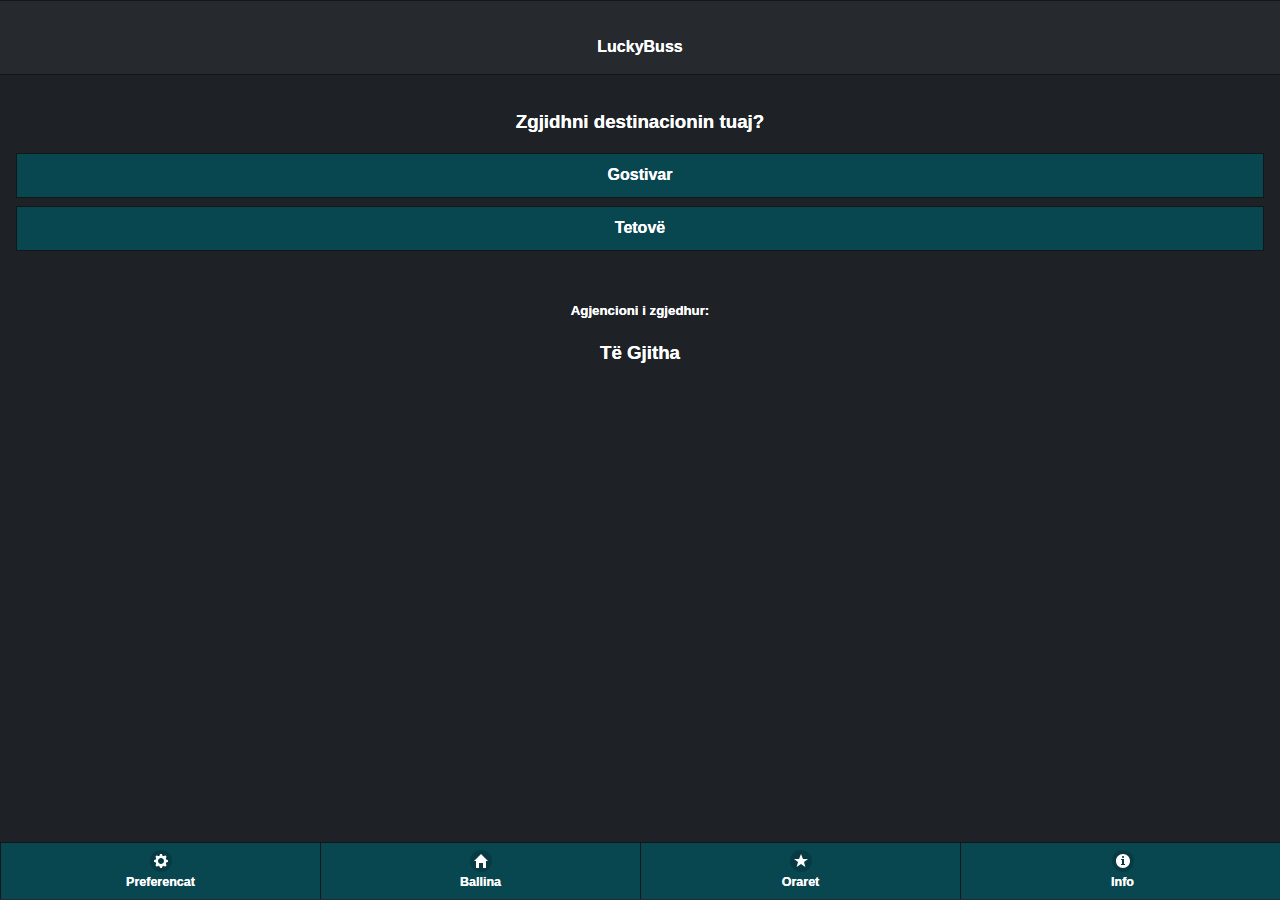
==== commit d73bb7e3: "final changes for version one" ====
--- a/App/www/index.html
+++ b/App/www/index.html
@@ -12,7 +12,6 @@
 
     <script src="js/jquery-1.11.1.min.js"></script>
     <script src="js/jquery.mobile-1.4.5.js"></script>
-	<script src="js/contact.js"></script>
 <!--	<script type="text/javascript" charset="utf-8" src="cordova.js"></script>  -->
     
 	<title>LuckyBuss App</title>
@@ -37,7 +36,7 @@
         <div data-role="navbar" data-iconpos="top">
             <ul>
                 <li><a href="#Settings" data-icon="gear" data-transition="slide">Preferencat</a></li>
-                <li><a href="#home" data-icon="grid" data-transition="fade">Ballina</a></li>
+                <li><a href="#home" data-icon="home" data-transition="fade">Ballina</a></li>
                 <li><a href="#OrariAll" data-icon="star" data-transition="slide">Oraret</a></li>
 				<li><a href="#Contact" data-icon="info" data-transition="fade">Info</a></li>
             </ul>
@@ -78,7 +77,7 @@
         <div data-role="navbar" data-iconpos="top">
             <ul>
                 <li><a href="#Settings" data-icon="gear" data-transition="slide">Preferencat</a></li>
-                <li><a href="#home" data-icon="grid" data-transition="fade">Ballina</a></li>
+                <li><a href="#home" data-icon="home" data-transition="fade">Ballina</a></li>
                 <li><a href="#OrariAll" data-icon="star" data-transition="slide">Oraret</a></li>
 				<li><a href="#Contact" data-icon="info" data-transition="fade">Info</a></li>
 
@@ -117,7 +116,7 @@
         <div data-role="navbar" data-iconpos="top">
             <ul>
                 <li><a href="#Settings" data-icon="gear" data-transition="slide">Preferencat</a></li>
-                <li><a href="#home" data-icon="grid" data-transition="fade">Ballina</a></li>
+                <li><a href="#home" data-icon="home" data-transition="fade">Ballina</a></li>
                 <li><a href="#OrariAll" data-icon="star" data-transition="slide">Oraret</a></li>
 				<li><a href="#Contact" data-icon="info" data-transition="fade">Info</a></li>
 
@@ -144,7 +143,7 @@
         <div data-role="navbar" data-iconpos="top">
             <ul>
                 <li><a href="#Settings" data-icon="gear" data-transition="slide">Preferencat</a></li>
-                <li><a href="#home" data-icon="grid" data-transition="fade">Ballina</a></li>
+                <li><a href="#home" data-icon="home" data-transition="fade">Ballina</a></li>
                 <li><a href="#OrariAll" data-icon="star" data-transition="slide">Oraret</a></li>
 				<li><a href="#Contact" data-icon="info" data-transition="fade">Info</a></li>
             </ul>
@@ -181,7 +180,7 @@
         <div data-role="navbar" data-iconpos="top">
             <ul>
                 <li><a href="#Settings" data-icon="gear" data-transition="slide">Preferencat</a></li>
-                <li><a href="#home" data-icon="grid" data-transition="fade">Ballina</a></li>
+                <li><a href="#home" data-icon="home" data-transition="fade">Ballina</a></li>
                 <li><a href="#OrariAll" data-icon="star" data-transition="slide">Oraret</a></li>
 				<li><a href="#Contact" data-icon="info" data-transition="fade">Info</a></li>
 
@@ -219,7 +218,7 @@
         <div data-role="navbar" data-iconpos="top">
             <ul>
                 <li><a href="#Settings" data-icon="gear" data-transition="slide">Preferencat</a></li>
-                <li><a href="#home" data-icon="grid" data-transition="fade">Ballina</a></li>
+                <li><a href="#home" data-icon="home" data-transition="fade">Ballina</a></li>
                 <li><a href="#OrariAll" data-icon="star" data-transition="slide">Oraret</a></li>
 				<li><a href="#Contact" data-icon="info" data-transition="fade">Info</a></li>
 
@@ -256,7 +255,7 @@
         <div data-role="navbar" data-iconpos="top">
             <ul>
                 <li><a href="#Settings" data-icon="gear" data-transition="slide">Preferencat</a></li>
-                <li><a href="#home" data-icon="grid" data-transition="fade">Ballina</a></li>
+                <li><a href="#home" data-icon="home" data-transition="fade">Ballina</a></li>
                 <li><a href="#OrariAll" data-icon="star" data-transition="slide">Oraret</a></li>
 				<li><a href="#Contact" data-icon="info" data-transition="fade">Info</a></li>
 
@@ -292,7 +291,7 @@
         <div data-role="navbar" data-iconpos="top">
             <ul>
                 <li><a href="#Settings" data-icon="gear">Preferencat</a></li>
-                <li><a href="#home" data-icon="grid" data-transition="fade">Ballina</a></li>
+                <li><a href="#home" data-icon="home" data-transition="fade">Ballina</a></li>
                 <li><a href="#OrariAll" data-icon="star" data-transition="slide">Oraret</a></li>
 				<li><a href="#Contact" data-icon="info" data-transition="fade">Info</a></li>
 
@@ -307,37 +306,47 @@
         <a href="#home" data-transition="slide" class="ui-btn-left ui-btn-corner-all ui-btn ui-icon-arrow-l ui-btn-icon-notext ui-shadow" style="margin-top:25px;"></a>
     </div>
 
-    <div data-role="content">
-        <div class="contact-thankyou" style="display: none;">
-			Mesazhi juaj u dërgua me sukses.
+	<div data-role="content">
+	<p>Aplikacioni u mundësua falas për ju nga shtypshkronja <a href="http://www.luckymedia.mk/">Lucky Media</a>.</p>
+	<p>Na kontaktoni më poshtë për të shprehur kritikat apo këshillat e juaja.</p>
+		<form data-parsley-validate method="post" action="api/mail.php" data-ajax="false">
+		  <input type="email" id="mail" name="mail" value="" placeholder="E-mail" required/><br>
+		  <textarea style="height:100px;" id="bericht" name="bericht" placeholder="Enter your message here..." required></textarea> <br />
+		  <input type="submit" value="Send" name="submit" class="btn">
+		 </form>
+	  </div>
+	
+    <div data-role="footer" data-position="fixed" style="height:56px;">
+        <div data-role="navbar" data-iconpos="top">
+            <ul>
+                <li><a href="#Settings" data-icon="gear">Preferencat</a></li>
+                <li><a href="#home" data-icon="home" data-transition="fade">Ballina</a></li>
+                <li><a href="#OrariAll" data-icon="star" data-transition="slide">Oraret</a></li>
+				<li><a href="#Contact" data-icon="info" data-transition="fade">Info</a></li>
+
+            </ul>
+        </div>
+    </div>
+</div>
+<div id="succes" data-role="page" data-theme="a">
+		<div data-role="header">
+			<h1>Sent Succesful</h1>
+			<a data-icon="home" href="#home" style="margin-top:2px;"></a>
 		</div>
-		<div class="contact-form">
-			
-			<div data-role="fieldcontain" class="text-field">
-				<label for="email">Email Adresa juaj:</label>
-				<input type="email" name="email" value="" placeholder="" class="required" id="email"  />
-			</div>
-			
-			<div data-role="fieldcontain">
-				<label for="message">Mesazhi:</label>
-				<textarea name="message" id="message" placeholder="" class="required"></textarea>
-			</div>
-			
-			<div class="send"><a href="javascript:;" data-role="button" data-theme="a" data-iconpos="right" id="feedback">Dërgo</a></div>
+		<div data-role="content" data-theme="a">	
+		 <p>Mesazhi u dërgua me sukses!</p>
+		 </form>
 		</div>
 	</div>
-	
-    <div data-role="footer" data-position="fixed" style="height:56px;">
-        <div data-role="navbar" data-iconpos="top">
-            <ul>
-                <li><a href="#Settings" data-icon="gear">Preferencat</a></li>
-                <li><a href="#home" data-icon="grid" data-transition="fade">Ballina</a></li>
-                <li><a href="#OrariAll" data-icon="star" data-transition="slide">Oraret</a></li>
-				<li><a href="#Contact" data-icon="info" data-transition="fade">Info</a></li>
-
-            </ul>
-        </div>
-    </div>
+	<div id="error" data-role="page" data-theme="a">
+		<div data-role="header">
+			<h1>Error</h1>
+			<a data-icon="home" href="#home" style="margin-top:2px;"></a>
+		</div>
+		<div data-role="content" data-theme="a">	
+			<p>Mesazhi nuk u dërgua! <br></p>
+			<p>Provoni përsëri.</p>
+		</div>
 </div>
 
 
@@ -370,11 +379,10 @@
 	var hours = date.getHoursTwoDigits();
     var minutes = date.getMinutes();
     var time = hours + ":" + minutes;
-    //var times = "02:30";
 	
 	// diten e diel nuk tregon autobusa te ardhshem
 	var today = new Date();
-	var eDiell = today.getDay();
+	var dita = today.getDay();
 	
     var existsCity;
 
@@ -431,7 +439,7 @@
         var autobusa = 0;
         var orariFull = orari["oraret"][agjencioni][vendi]["orari"];
 		
-		if (eDiell != 0) {
+		if (dita != 0) {
         for (var i = orariFull.length-1; i > 0; i--)
         {
             if (time < orariFull[i]) 
@@ -499,7 +507,7 @@
 		});
 		
 		
-		if (eDiell != 0) {
+		if (dita != 0) {
         for (var i = orariFull.length-1; i > 0; i--)
         {
             if (time < orariFull[i][1]) 
--- a/App/www/css/luckytheme.css
+++ b/App/www/css/luckytheme.css
@@ -267,19 +267,18 @@
 html .ui-body-a a,
 html body .ui-group-theme-a a {
 	color: #ffffff /*{a-link-color}*/;
-	font-weight: bold;
 }
 .ui-page-theme-a a:visited,
 html .ui-bar-a a:visited,
 html .ui-body-a a:visited,
 html body .ui-group-theme-a a:visited {
-    color: #141619 /*{a-link-visited}*/;
+    color: #ffffff /*{a-link-visited}*/;
 }
 .ui-page-theme-a a:hover,
 html .ui-bar-a a:hover,
 html .ui-body-a a:hover,
 html body .ui-group-theme-a a:hover {
-	color: #2A7A78 /*{a-link-hover}*/;
+	color: #ffffff /*{a-link-hover}*/;
 }
 .ui-page-theme-a a:active,
 html .ui-bar-a a:active,
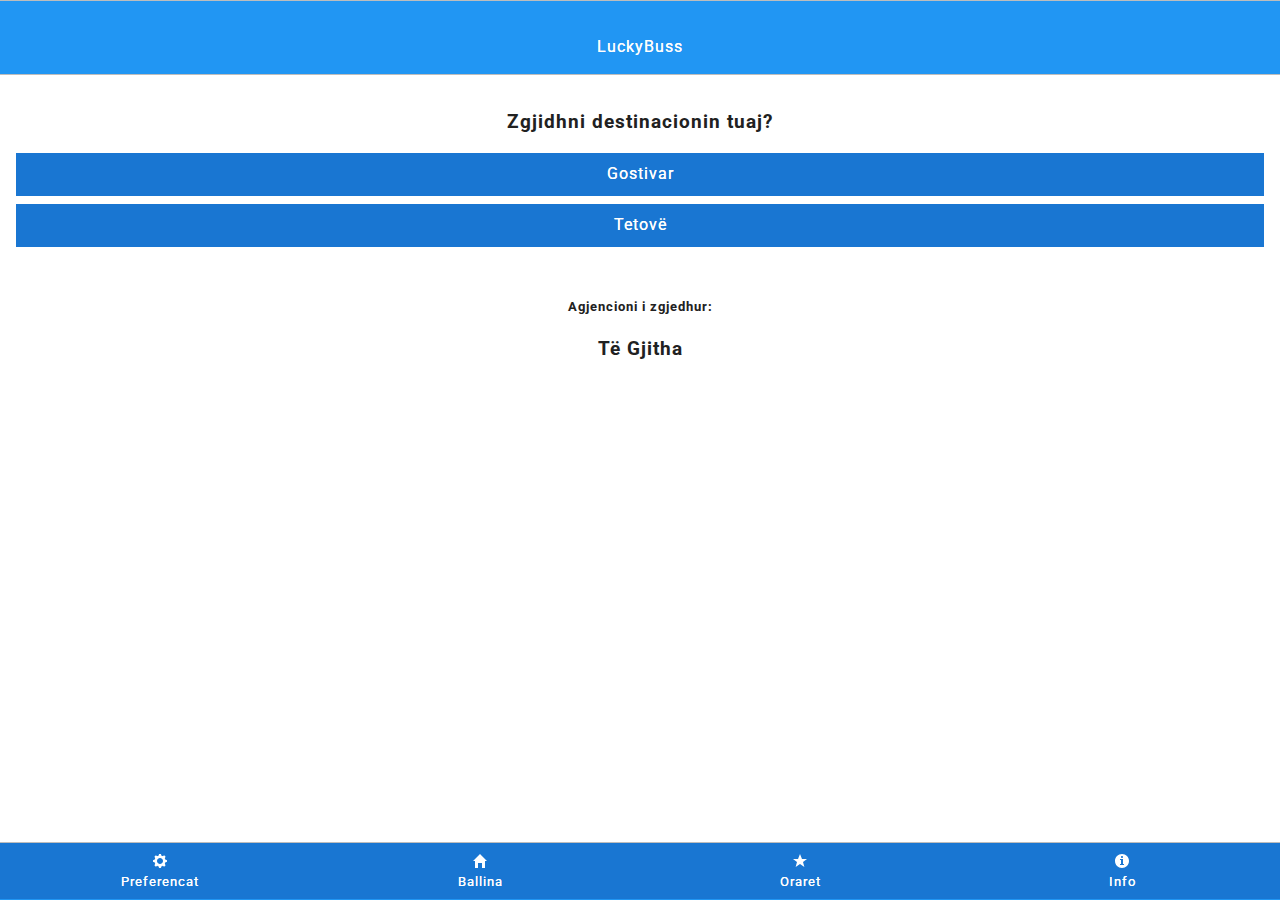
==== commit f8256110: "UI CHANGES" ====
--- a/App/www/index.html
+++ b/App/www/index.html
@@ -7,6 +7,7 @@
     <!-- WARNING: for iOS 7, remove the width=device-width and height=device-height attributes. See https://issues.apache.org/jira/browse/CB-4323 -->
     <meta name="viewport" content="user-scalable=no, initial-scale=1, maximum-scale=1, minimum-scale=1, width=device-width, height=device-height" />
     <link rel="stylesheet" href="css/luckytheme.css" />
+    <link href="https://fonts.googleapis.com/css?family=Roboto" rel="stylesheet">
     <link rel="stylesheet" href="css/jquery.mobile.icons.min.css" />
     <link rel="stylesheet" href="css/jquery.mobile.structure-1.4.5.min.css" />
 
@@ -307,12 +308,12 @@
     </div>
 
 	<div data-role="content">
-	<p>Aplikacioni u mundësua falas për ju nga shtypshkronja <a href="http://www.luckymedia.mk/">Lucky Media</a>.</p>
+	<p>Aplikacioni u mundësua falas për ju nga <a href="http://www.luckymedia.mk/">Lucky Media</a>.</p>
 	<p>Na kontaktoni më poshtë për të shprehur kritikat apo këshillat e juaja.</p>
 		<form data-parsley-validate method="post" action="api/mail.php" data-ajax="false">
-		  <input type="email" id="mail" name="mail" value="" placeholder="E-mail" required/><br>
-		  <textarea style="height:100px;" id="bericht" name="bericht" placeholder="Enter your message here..." required></textarea> <br />
-		  <input type="submit" value="Send" name="submit" class="btn">
+		  <input type="email" id="mail" name="mail" value="" placeholder="Posta Elektronike" required/><br>
+		  <textarea style="height:100px;" id="bericht" name="bericht" placeholder="Mesazhi juaj..." required></textarea> <br />
+		  <input type="submit" value="Dergo" name="submit" class="btn">
 		 </form>
 	  </div>
 	
--- a/App/www/css/luckytheme.css
+++ b/App/www/css/luckytheme.css
@@ -24,13 +24,13 @@
 .ui-btn {
 	font-size: 1em;
 	line-height: 1.3;
-	 font-family: sans-serif /*{global-font-family}*/;
+	letter-spacing: 1px;
+	font-family: 'Roboto', sans-serif; /*{global-font-family}*/;
 }
 legend,
 .ui-input-text input,
 .ui-input-search input {
 	color: inherit;
-	text-shadow: inherit;
 }
 /* Form labels (overrides font-weight bold in bars, and mini font-size) */
 .ui-mobile label,
@@ -52,13 +52,11 @@
 .table-stroke thead th,
 .table-stripe thead th,
 .table-stripe tbody tr:last-child {
-	border-bottom: 1px solid #d6d6d6; /* non-RGBA fallback */
-	border-bottom: 1px solid rgba(0,0,0,.1);
+	border-bottom: 1px solid #212121; /* non-RGBA fallback */
 }
 .table-stroke tbody th,
 .table-stroke tbody td {
-	border-bottom: 1px solid #e6e6e6; /* non-RGBA fallback  */
-	border-bottom: 1px solid rgba(0,0,0,.05);
+	border-bottom: 1px solid #212121; /* non-RGBA fallback  */
 }
 .table-stripe.table-stroke tbody tr:last-child th,
 .table-stripe.table-stroke tbody tr:last-child td {
@@ -66,16 +64,14 @@
 }
 .table-stripe tbody tr:nth-child(odd) td,
 .table-stripe tbody tr:nth-child(odd) th {
-	background-color: #eeeeee; /* non-RGBA fallback  */
-	background-color: rgba(0,0,0,.04);
+	background-color: #ffffff; /* non-RGBA fallback  */
 }
 /* Buttons
 -----------------------------------------------------------------------------------------------------------*/
 .ui-btn,
 label.ui-btn {
-	font-weight: bold;
-	border-width: 1px;
-	border-style: solid;
+	font-weight: normal;
+	
 }
 .ui-btn {
 	text-decoration: none !important;
@@ -87,8 +83,8 @@
 -----------------------------------------------------------------------------------------------------------*/
 /* Class ui-btn-corner-all deprecated in 1.4 */
 .ui-corner-all {
-	-webkit-border-radius: .6em /*{global-radii-blocks}*/;
-	border-radius: .6em /*{global-radii-blocks}*/;
+	-webkit-border-radius: 0 /*{global-radii-blocks}*/;
+	border-radius: 0 /*{global-radii-blocks}*/;
 }
 /* Buttons */
 .ui-btn-corner-all,
@@ -99,8 +95,8 @@
 .ui-flipswitch.ui-corner-all,
 /* Count bubble */
 .ui-li-count {
-	-webkit-border-radius: .3125em /*{global-radii-buttons}*/;
-	border-radius: .3125em /*{global-radii-buttons}*/;
+	-webkit-border-radius: 0em /*{global-radii-buttons}*/;
+	border-radius: 0em /*{global-radii-buttons}*/;
 }
 /* Icon-only buttons */
 .ui-btn-icon-notext.ui-btn-corner-all,
@@ -116,22 +112,22 @@
 }
 /* Popup arrow */
 .ui-popup.ui-corner-all > .ui-popup-arrow-guide {
-	left: .6em /*{global-radii-blocks}*/;
-	right: .6em /*{global-radii-blocks}*/;
-	top: .6em /*{global-radii-blocks}*/;
-	bottom: .6em /*{global-radii-blocks}*/;
+	left: 0 /*{global-radii-blocks}*/;
+	right: 0 /*{global-radii-blocks}*/;
+	top: 0 /*{global-radii-blocks}*/;
+	bottom: 0 /*{global-radii-blocks}*/;
 }
 /* Shadow
 -----------------------------------------------------------------------------------------------------------*/
 .ui-shadow {
-	-webkit-box-shadow: 0 1px 3px /*{global-box-shadow-size}*/ rgba(0,0,0,.2) /*{global-box-shadow-color}*/;
-	-moz-box-shadow: 0 1px 3px /*{global-box-shadow-size}*/ rgba(0,0,0,.2) /*{global-box-shadow-color}*/;
-	box-shadow: 0 1px 3px /*{global-box-shadow-size}*/ rgba(0,0,0,.2) /*{global-box-shadow-color}*/;
+	-webkit-box-shadow: 0 1px 0 /*{global-box-shadow-size}*/ rgba(0,0,0,0) /*{global-box-shadow-color}*/;
+	-moz-box-shadow: 0 1px 0 /*{global-box-shadow-size}*/ rgba(0,0,0,0) /*{global-box-shadow-color}*/;
+	box-shadow: 0 1px 0 /*{global-box-shadow-size}*/ rgba(0,0,0,0) /*{global-box-shadow-color}*/;
 }
 .ui-shadow-inset {
-	-webkit-box-shadow: inset 0 1px 3px /*{global-box-shadow-size}*/ rgba(0,0,0,.2) /*{global-box-shadow-color}*/;
-	-moz-box-shadow: inset 0 1px 3px /*{global-box-shadow-size}*/ rgba(0,0,0,.2) /*{global-box-shadow-color}*/;
-	box-shadow: inset 0 1px 3px /*{global-box-shadow-size}*/ rgba(0,0,0,.2) /*{global-box-shadow-color}*/;
+	-webkit-box-shadow: inset 0 1px 0 /*{global-box-shadow-size}*/ rgba(0,0,0,0) /*{global-box-shadow-color}*/;
+	-moz-box-shadow: inset 0 1px 0 /*{global-box-shadow-size}*/ rgba(0,0,0,0) /*{global-box-shadow-color}*/;
+	box-shadow: inset 0 1px 0 /*{global-box-shadow-size}*/ rgba(0,0,0,0) /*{global-box-shadow-color}*/;
 }
 .ui-overlay-shadow {
 	-webkit-box-shadow: 0 0 12px 		rgba(0,0,0,.6);
@@ -145,8 +141,8 @@
 .ui-btn-icon-top:after,
 .ui-btn-icon-bottom:after,
 .ui-btn-icon-notext:after {
-	background-color: #666666 /*{global-icon-color}*/;
-	background-color: rgba(0,0,0,.15) /*{global-icon-disc}*/;
+	background-color: transparent /*{global-icon-color}*/;
+	background-color: transparent /*{global-icon-disc}*/;
 	background-position: center center;
 	background-repeat: no-repeat;
 	-webkit-border-radius: 1em;
@@ -159,8 +155,8 @@
 html .ui-alt-icon.ui-radio-off:after,
 html .ui-alt-icon .ui-checkbox-off:after,
 html .ui-alt-icon .ui-radio-off:after {
-	background-color: #666666 /*{global-icon-color}*/;
-	background-color: rgba(0,0,0,.15) /*{global-icon-disc}*/;
+	background-color: transparent /*{global-icon-color}*/;
+	background-color: transparent /*{global-icon-disc}*/;
 }
 /* No disc */
 .ui-nodisc-icon.ui-btn:after,
@@ -170,9 +166,9 @@
 /* Icon shadow */
 .ui-shadow-icon.ui-btn:after,
 .ui-shadow-icon .ui-btn:after {
-	-webkit-box-shadow: 0 1px 0 rgba(255,255,255,.3) /*{global-icon-shadow}*/;
-	-moz-box-shadow: 0 1px 0 rgba(255,255,255,.3) /*{global-icon-shadow}*/;
-	box-shadow: 0 1px 0 rgba(255,255,255,.3) /*{global-icon-shadow}*/;
+	-webkit-box-shadow: 0 1px 0 transparent /*{global-icon-shadow}*/;
+	-moz-box-shadow: 0 1px 0 transparent /*{global-icon-shadow}*/;
+	box-shadow: 0 1px 0 transparent /*{global-icon-shadow}*/;
 }
 /* Checkbox and radio */
 .ui-btn.ui-checkbox-off:after,
@@ -224,11 +220,11 @@
 html .ui-bar-a .ui-bar-inherit,
 html .ui-body-a .ui-bar-inherit,
 html body .ui-group-theme-a .ui-bar-inherit {
-	background-color: #26292e /*{a-bar-background-color}*/;
-	border-color: #141619 /*{a-bar-border}*/;
-	color: #ffffff /*{a-bar-color}*/;
+	background-color: #2196F3 /*{a-bar-background-color}*/;
+	border-color: #BDBDBD /*{a-bar-border}*/;
+	color: #FFFFFF /*{a-bar-color}*/;
 	text-shadow: 0 /*{a-bar-shadow-x}*/ 0px /*{a-bar-shadow-y}*/ 0 /*{a-bar-shadow-radius}*/ #eeeeee /*{a-bar-shadow-color}*/;
-	font-weight: bold;
+	font-weight: normal;
 }
 .ui-bar-a {
 	border-width: 1px;
@@ -238,9 +234,9 @@
 .ui-overlay-a,
 .ui-page-theme-a,
 .ui-page-theme-a .ui-panel-wrapper {
-	background-color: #1e2126 /*{a-page-background-color}*/;
-	border-color: #141619 /*{a-page-border}*/;
-	color: #ffffff /*{a-page-color}*/;
+	background-color: #FFFFFF /*{a-page-background-color}*/;
+	border-color: #BDBDBD /*{a-page-border}*/;
+	color: #212121 /*{a-page-color}*/;
 	text-shadow: 0 /*{a-page-shadow-x}*/ 0px /*{a-page-shadow-y}*/ 0 /*{a-page-shadow-radius}*/ #f3f3f3 /*{a-page-shadow-color}*/;
 }
 /* Body: Read-only lists, text inputs, collapsible content */
@@ -250,13 +246,11 @@
 html .ui-body-a .ui-body-inherit,
 html body .ui-group-theme-a .ui-body-inherit,
 html .ui-panel-page-container-a {
-	background-color: #60BDAE /*{a-body-background-color}*/;
-	border-color: #141619 /*{a-body-border}*/;
-	color: #ffffff /*{a-body-color}*/;
+	background-color: #ffffff /*{a-body-background-color}*/;
+	border-color: #BDBDBD /*{a-body-border}*/;
+	color: #757575 /*{a-body-color}*/;
 	text-shadow: 0 /*{a-body-shadow-x}*/ 0px /*{a-body-shadow-y}*/ 0 /*{a-body-shadow-radius}*/ #f3f3f3 /*{a-body-shadow-color}*/;
 }
-
-
 .ui-body-a {
 	border-width: 1px;
 	border-style: solid;
@@ -266,25 +260,26 @@
 html .ui-bar-a a,
 html .ui-body-a a,
 html body .ui-group-theme-a a {
-	color: #ffffff /*{a-link-color}*/;
+	color: #757575 /*{a-link-color}*/;
+	font-weight: normal;
 }
 .ui-page-theme-a a:visited,
 html .ui-bar-a a:visited,
 html .ui-body-a a:visited,
 html body .ui-group-theme-a a:visited {
-    color: #ffffff /*{a-link-visited}*/;
+    color: #757575 /*{a-link-visited}*/;
 }
 .ui-page-theme-a a:hover,
 html .ui-bar-a a:hover,
 html .ui-body-a a:hover,
 html body .ui-group-theme-a a:hover {
-	color: #ffffff /*{a-link-hover}*/;
+	color: #757575f /*{a-link-hover}*/;
 }
 .ui-page-theme-a a:active,
 html .ui-bar-a a:active,
 html .ui-body-a a:active,
 html body .ui-group-theme-a a:active {
-	color: #141619 /*{a-link-active}*/;
+	color: #757575 /*{a-link-active}*/;
 }
 /* Button up */
 .ui-page-theme-a .ui-btn,
@@ -298,8 +293,8 @@
 html .ui-body-a .ui-btn:visited,
 html body .ui-group-theme-a .ui-btn:visited,
 html head + body .ui-btn.ui-btn-a:visited {
-	background-color: #084650 /*{a-bup-background-color}*/;
-	border-color: #141619 /*{a-bup-border}*/;
+	background-color: #1976D2 /*{a-bup-background-color}*/;
+	border-color: #BDBDBD /*{a-bup-border}*/;
 	color: #ffffff /*{a-bup-color}*/;
 	text-shadow: 0 /*{a-bup-shadow-x}*/ 0px /*{a-bup-shadow-y}*/ 0 /*{a-bup-shadow-radius}*/ #f3f3f3 /*{a-bup-shadow-color}*/;
 }
@@ -309,8 +304,8 @@
 html .ui-body-a .ui-btn:hover,
 html body .ui-group-theme-a .ui-btn:hover,
 html head + body .ui-btn.ui-btn-a:hover {
-	background-color: #2A7A78 /*{a-bhover-background-color}*/;
-	border-color: #141619 /*{a-bhover-border}*/;
+	background-color: #448AFF /*{a-bhover-background-color}*/;
+	border-color: #BDBDBD /*{a-bhover-border}*/;
 	color: #ffffff /*{a-bhover-color}*/;
 	text-shadow: 0 /*{a-bhover-shadow-x}*/ 0px /*{a-bhover-shadow-y}*/ 0 /*{a-bhover-shadow-radius}*/ #f3f3f3 /*{a-bhover-shadow-color}*/;
 }
@@ -320,8 +315,8 @@
 html .ui-body-a .ui-btn:active,
 html body .ui-group-theme-a .ui-btn:active,
 html head + body .ui-btn.ui-btn-a:active {
-	background-color: #2A7A78 /*{a-bdown-background-color}*/;
-	border-color: #141619 /*{a-bdown-border}*/;
+	background-color: #448AFF /*{a-bdown-background-color}*/;
+	border-color: #BDBDBD /*{a-bdown-border}*/;
 	color: #ffffff /*{a-bdown-color}*/;
 	text-shadow: 0 /*{a-bdown-shadow-x}*/ 0px /*{a-bdown-shadow-y}*/ 0 /*{a-bdown-shadow-radius}*/ #f3f3f3 /*{a-bdown-shadow-color}*/;
 }
@@ -349,8 +344,8 @@
 html .ui-body-a .ui-slider-track .ui-btn-active,
 html body .ui-group-theme-a .ui-slider-track .ui-btn-active,
 html body div.ui-slider-track.ui-body-a .ui-btn-active {
-	background-color: #2A7A78 /*{a-active-background-color}*/;
-	border-color: #141619 /*{a-active-border}*/;
+	background-color: #448AFF /*{a-active-background-color}*/;
+	border-color: #BDBDBD /*{a-active-border}*/;
 	color: #ffffff /*{a-active-color}*/;
 	text-shadow: 0 /*{a-active-shadow-x}*/ 0px /*{a-active-shadow-y}*/ 0 /*{a-active-shadow-radius}*/ #005599 /*{a-active-shadow-color}*/;
 }
@@ -360,7 +355,7 @@
 html .ui-body-a .ui-radio-on:after,
 html body .ui-group-theme-a .ui-radio-on:after,
 .ui-btn.ui-radio-on.ui-btn-a:after {
-	border-color: #2A7A78 /*{a-active-background-color}*/;
+	border-color: #448AFF /*{a-active-background-color}*/;
 }
 /* Focus */
 .ui-page-theme-a .ui-btn:focus,
@@ -375,502 +370,10 @@
 html body .ui-group-theme-a .ui-focus,
 html head + body .ui-btn-a.ui-focus,
 html head + body .ui-body-a.ui-focus {
-	-webkit-box-shadow: 0 0 12px #2A7A78 /*{a-active-background-color}*/;
-	-moz-box-shadow: 0 0 12px #2A7A78 /*{a-active-background-color}*/;
-	box-shadow: 0 0 12px #2A7A78 /*{a-active-background-color}*/;
-}
-/* B
------------------------------------------------------------------------------------------------------------*/
-/* Bar: Toolbars, dividers, slider track */
-.ui-bar-b,
-.ui-page-theme-b .ui-bar-inherit,
-html .ui-bar-b .ui-bar-inherit,
-html .ui-body-b .ui-bar-inherit,
-html body .ui-group-theme-b .ui-bar-inherit {
-	background-color: #e9e9e9 /*{b-bar-background-color}*/;
-	border-color: #dddddd /*{b-bar-border}*/;
-	color: #333333 /*{b-bar-color}*/;
-	text-shadow: 0 /*{b-bar-shadow-x}*/ 1px /*{b-bar-shadow-y}*/ 0 /*{b-bar-shadow-radius}*/ #eeeeee /*{b-bar-shadow-color}*/;
-	font-weight: bold;
-}
-.ui-bar-b {
-	border-width: 1px;
-	border-style: solid;
-}
-/* Page and overlay */
-.ui-overlay-b,
-.ui-page-theme-b,
-.ui-page-theme-b .ui-panel-wrapper {
-	background-color: #f9f9f9 /*{b-page-background-color}*/;
-	border-color: #bbbbbb /*{b-page-border}*/;
-	color: #333333 /*{b-page-color}*/;
-	text-shadow: 0 /*{b-page-shadow-x}*/ 1px /*{b-page-shadow-y}*/ 0 /*{b-page-shadow-radius}*/ #f3f3f3 /*{b-page-shadow-color}*/;
-}
-/* Body: Read-only lists, text inputs, collapsible content */
-.ui-body-b,
-.ui-page-theme-b .ui-body-inherit,
-html .ui-bar-b .ui-body-inherit,
-html .ui-body-b .ui-body-inherit,
-html body .ui-group-theme-b .ui-body-inherit,
-html .ui-panel-page-container-b {
-	background-color: #ffffff /*{b-body-background-color}*/;
-	border-color: #dddddd /*{b-body-border}*/;
-	color: #333333 /*{b-body-color}*/;
-	text-shadow: 0 /*{b-body-shadow-x}*/ 1px /*{b-body-shadow-y}*/ 0 /*{b-body-shadow-radius}*/ #f3f3f3 /*{b-body-shadow-color}*/;
-}
-.ui-body-b {
-	border-width: 1px;
-	border-style: solid;
-}
-/* Links */
-.ui-page-theme-b a,
-html .ui-bar-b a,
-html .ui-body-b a,
-html body .ui-group-theme-b a {
-	color: #3388cc /*{b-link-color}*/;
-	font-weight: bold;
-}
-.ui-page-theme-b a:visited,
-html .ui-bar-b a:visited,
-html .ui-body-b a:visited,
-html body .ui-group-theme-b a:visited {
-    color: #3388cc /*{b-link-visited}*/;
-}
-.ui-page-theme-b a:hover,
-html .ui-bar-b a:hover,
-html .ui-body-b a:hover,
-html body .ui-group-theme-b a:hover {
-	color: #005599 /*{b-link-hover}*/;
-}
-.ui-page-theme-b a:active,
-html .ui-bar-b a:active,
-html .ui-body-b a:active,
-html body .ui-group-theme-b a:active {
-	color: #005599 /*{b-link-active}*/;
-}
-/* Button up */
-.ui-page-theme-b .ui-btn,
-html .ui-bar-b .ui-btn,
-html .ui-body-b .ui-btn,
-html body .ui-group-theme-b .ui-btn,
-html head + body .ui-btn.ui-btn-b,
-/* Button visited */
-.ui-page-theme-b .ui-btn:visited,
-html .ui-bar-b .ui-btn:visited,
-html .ui-body-b .ui-btn:visited,
-html body .ui-group-theme-b .ui-btn:visited,
-html head + body .ui-btn.ui-btn-b:visited {
-	background-color: #f6f6f6 /*{b-bup-background-color}*/;
-	border-color: #dddddd /*{b-bup-border}*/;
-	color: #333333 /*{b-bup-color}*/;
-	text-shadow: 0 /*{b-bup-shadow-x}*/ 1px /*{b-bup-shadow-y}*/ 0 /*{b-bup-shadow-radius}*/ #f3f3f3 /*{b-bup-shadow-color}*/;
-}
-/* Button hover */
-.ui-page-theme-b .ui-btn:hover,
-html .ui-bar-b .ui-btn:hover,
-html .ui-body-b .ui-btn:hover,
-html body .ui-group-theme-b .ui-btn:hover,
-html head + body .ui-btn.ui-btn-b:hover {
-	background-color: #ededed /*{b-bhover-background-color}*/;
-	border-color: #dddddd /*{b-bhover-border}*/;
-	color: #333333 /*{b-bhover-color}*/;
-	text-shadow: 0 /*{b-bhover-shadow-x}*/ 1px /*{b-bhover-shadow-y}*/ 0 /*{b-bhover-shadow-radius}*/ #f3f3f3 /*{b-bhover-shadow-color}*/;
-}
-/* Button down */
-.ui-page-theme-b .ui-btn:active,
-html .ui-bar-b .ui-btn:active,
-html .ui-body-b .ui-btn:active,
-html body .ui-group-theme-b .ui-btn:active,
-html head + body .ui-btn.ui-btn-b:active {
-	background-color: #e8e8e8 /*{b-bdown-background-color}*/;
-	border-color: #dddddd /*{b-bdown-border}*/;
-	color: #333333 /*{b-bdown-color}*/;
-	text-shadow: 0 /*{b-bdown-shadow-x}*/ 1px /*{b-bdown-shadow-y}*/ 0 /*{b-bdown-shadow-radius}*/ #f3f3f3 /*{b-bdown-shadow-color}*/;
-}
-/* Active button */
-.ui-page-theme-b .ui-btn.ui-btn-active,
-html .ui-bar-b .ui-btn.ui-btn-active,
-html .ui-body-b .ui-btn.ui-btn-active,
-html body .ui-group-theme-b .ui-btn.ui-btn-active,
-html head + body .ui-btn.ui-btn-b.ui-btn-active,
-/* Active checkbox icon */
-.ui-page-theme-b .ui-checkbox-on:after,
-html .ui-bar-b .ui-checkbox-on:after,
-html .ui-body-b .ui-checkbox-on:after,
-html body .ui-group-theme-b .ui-checkbox-on:after,
-.ui-btn.ui-checkbox-on.ui-btn-b:after,
-/* Active flipswitch background */
-.ui-page-theme-b .ui-flipswitch-active,
-html .ui-bar-b .ui-flipswitch-active,
-html .ui-body-b .ui-flipswitch-active,
-html body .ui-group-theme-b .ui-flipswitch-active,
-html body .ui-flipswitch.ui-bar-b.ui-flipswitch-active,
-/* Active slider track */
-.ui-page-theme-b .ui-slider-track .ui-btn-active,
-html .ui-bar-b .ui-slider-track .ui-btn-active,
-html .ui-body-b .ui-slider-track .ui-btn-active,
-html body .ui-group-theme-b .ui-slider-track .ui-btn-active,
-html body div.ui-slider-track.ui-body-b .ui-btn-active {
-	background-color: #3388cc /*{b-active-background-color}*/;
-	border-color: #1c4a70 /*{b-active-border}*/;
-	color: #ffffff /*{b-active-color}*/;
-	text-shadow: 0 /*{b-active-shadow-x}*/ 1px /*{b-active-shadow-y}*/ 0 /*{b-active-shadow-radius}*/ #005599 /*{b-active-shadow-color}*/;
-}
-/* Active radio button icon */
-.ui-page-theme-b .ui-radio-on:after,
-html .ui-bar-b .ui-radio-on:after,
-html .ui-body-b .ui-radio-on:after,
-html body .ui-group-theme-b .ui-radio-on:after,
-.ui-btn.ui-radio-on.ui-btn-b:after {
-	border-color: #3388cc /*{b-active-background-color}*/;
-}
-/* Focus */
-.ui-page-theme-b .ui-btn:focus,
-html .ui-bar-b .ui-btn:focus,
-html .ui-body-b .ui-btn:focus,
-html body .ui-group-theme-b .ui-btn:focus,
-html head + body .ui-btn.ui-btn-b:focus,
-/* Focus buttons and text inputs with div wrap */
-.ui-page-theme-b .ui-focus,
-html .ui-bar-b .ui-focus,
-html .ui-body-b .ui-focus,
-html body .ui-group-theme-b .ui-focus,
-html head + body .ui-btn-b.ui-focus,
-html head + body .ui-body-b.ui-focus {
-	-webkit-box-shadow: 0 0 12px #3388cc /*{b-active-background-color}*/;
-	-moz-box-shadow: 0 0 12px #3388cc /*{b-active-background-color}*/;
-	box-shadow: 0 0 12px #3388cc /*{b-active-background-color}*/;
-}
-
-
-/* C
------------------------------------------------------------------------------------------------------------*/
-/* Bar: Toolbars, dividers, slider track */
-.ui-bar-c,
-.ui-page-theme-c .ui-bar-inherit,
-html .ui-bar-c .ui-bar-inherit,
-html .ui-body-c .ui-bar-inherit,
-html body .ui-group-theme-c .ui-bar-inherit {
-	background-color: #e9e9e9 /*{c-bar-background-color}*/;
-	border-color: #dddddd /*{c-bar-border}*/;
-	color: #333333 /*{c-bar-color}*/;
-	text-shadow: 0 /*{c-bar-shadow-x}*/ 1px /*{c-bar-shadow-y}*/ 0 /*{c-bar-shadow-radius}*/ #eeeeee /*{c-bar-shadow-color}*/;
-	font-weight: bold;
-}
-.ui-bar-c {
-	border-width: 1px;
-	border-style: solid;
-}
-/* Page and overlay */
-.ui-overlay-c,
-.ui-page-theme-c,
-.ui-page-theme-c .ui-panel-wrapper {
-	background-color: #f9f9f9 /*{c-page-background-color}*/;
-	border-color: #bbbbbb /*{c-page-border}*/;
-	color: #333333 /*{c-page-color}*/;
-	text-shadow: 0 /*{c-page-shadow-x}*/ 1px /*{c-page-shadow-y}*/ 0 /*{c-page-shadow-radius}*/ #f3f3f3 /*{c-page-shadow-color}*/;
-}
-/* Body: Read-only lists, text inputs, collapsible content */
-.ui-body-c,
-.ui-page-theme-c .ui-body-inherit,
-html .ui-bar-c .ui-body-inherit,
-html .ui-body-c .ui-body-inherit,
-html body .ui-group-theme-c .ui-body-inherit,
-html .ui-panel-page-container-c {
-	background-color: #ffffff /*{c-body-background-color}*/;
-	border-color: #dddddd /*{c-body-border}*/;
-	color: #333333 /*{c-body-color}*/;
-	text-shadow: 0 /*{c-body-shadow-x}*/ 1px /*{c-body-shadow-y}*/ 0 /*{c-body-shadow-radius}*/ #f3f3f3 /*{c-body-shadow-color}*/;
-}
-.ui-body-c {
-	border-width: 1px;
-	border-style: solid;
-}
-/* Links */
-.ui-page-theme-c a,
-html .ui-bar-c a,
-html .ui-body-c a,
-html body .ui-group-theme-c a {
-	color: #3388cc /*{c-link-color}*/;
-	font-weight: bold;
-}
-.ui-page-theme-c a:visited,
-html .ui-bar-c a:visited,
-html .ui-body-c a:visited,
-html body .ui-group-theme-c a:visited {
-    color: #3388cc /*{c-link-visited}*/;
-}
-.ui-page-theme-c a:hover,
-html .ui-bar-c a:hover,
-html .ui-body-c a:hover,
-html body .ui-group-theme-c a:hover {
-	color: #005599 /*{c-link-hover}*/;
-}
-.ui-page-theme-c a:active,
-html .ui-bar-c a:active,
-html .ui-body-c a:active,
-html body .ui-group-theme-c a:active {
-	color: #005599 /*{c-link-active}*/;
-}
-/* Button up */
-.ui-page-theme-c .ui-btn,
-html .ui-bar-c .ui-btn,
-html .ui-body-c .ui-btn,
-html body .ui-group-theme-c .ui-btn,
-html head + body .ui-btn.ui-btn-c,
-/* Button visited */
-.ui-page-theme-c .ui-btn:visited,
-html .ui-bar-c .ui-btn:visited,
-html .ui-body-c .ui-btn:visited,
-html body .ui-group-theme-c .ui-btn:visited,
-html head + body .ui-btn.ui-btn-c:visited {
-	background-color: #f6f6f6 /*{c-bup-background-color}*/;
-	border-color: #dddddd /*{c-bup-border}*/;
-	color: #333333 /*{c-bup-color}*/;
-	text-shadow: 0 /*{c-bup-shadow-x}*/ 1px /*{c-bup-shadow-y}*/ 0 /*{c-bup-shadow-radius}*/ #f3f3f3 /*{c-bup-shadow-color}*/;
-}
-/* Button hover */
-.ui-page-theme-c .ui-btn:hover,
-html .ui-bar-c .ui-btn:hover,
-html .ui-body-c .ui-btn:hover,
-html body .ui-group-theme-c .ui-btn:hover,
-html head + body .ui-btn.ui-btn-c:hover {
-	background-color: #ededed /*{c-bhover-background-color}*/;
-	border-color: #dddddd /*{c-bhover-border}*/;
-	color: #333333 /*{c-bhover-color}*/;
-	text-shadow: 0 /*{c-bhover-shadow-x}*/ 1px /*{c-bhover-shadow-y}*/ 0 /*{c-bhover-shadow-radius}*/ #f3f3f3 /*{c-bhover-shadow-color}*/;
-}
-/* Button down */
-.ui-page-theme-c .ui-btn:active,
-html .ui-bar-c .ui-btn:active,
-html .ui-body-c .ui-btn:active,
-html body .ui-group-theme-c .ui-btn:active,
-html head + body .ui-btn.ui-btn-c:active {
-	background-color: #e8e8e8 /*{c-bdown-background-color}*/;
-	border-color: #dddddd /*{c-bdown-border}*/;
-	color: #333333 /*{c-bdown-color}*/;
-	text-shadow: 0 /*{c-bdown-shadow-x}*/ 1px /*{c-bdown-shadow-y}*/ 0 /*{c-bdown-shadow-radius}*/ #f3f3f3 /*{c-bdown-shadow-color}*/;
-}
-/* Active button */
-.ui-page-theme-c .ui-btn.ui-btn-active,
-html .ui-bar-c .ui-btn.ui-btn-active,
-html .ui-body-c .ui-btn.ui-btn-active,
-html body .ui-group-theme-c .ui-btn.ui-btn-active,
-html head + body .ui-btn.ui-btn-c.ui-btn-active,
-/* Active checkbox icon */
-.ui-page-theme-c .ui-checkbox-on:after,
-html .ui-bar-c .ui-checkbox-on:after,
-html .ui-body-c .ui-checkbox-on:after,
-html body .ui-group-theme-c .ui-checkbox-on:after,
-.ui-btn.ui-checkbox-on.ui-btn-c:after,
-/* Active flipswitch background */
-.ui-page-theme-c .ui-flipswitch-active,
-html .ui-bar-c .ui-flipswitch-active,
-html .ui-body-c .ui-flipswitch-active,
-html body .ui-group-theme-c .ui-flipswitch-active,
-html body .ui-flipswitch.ui-bar-c.ui-flipswitch-active,
-/* Active slider track */
-.ui-page-theme-c .ui-slider-track .ui-btn-active,
-html .ui-bar-c .ui-slider-track .ui-btn-active,
-html .ui-body-c .ui-slider-track .ui-btn-active,
-html body .ui-group-theme-c .ui-slider-track .ui-btn-active,
-html body div.ui-slider-track.ui-body-c .ui-btn-active {
-	background-color: #3388cc /*{c-active-background-color}*/;
-	border-color: #1c4a70 /*{c-active-border}*/;
-	color: #ffffff /*{c-active-color}*/;
-	text-shadow: 0 /*{c-active-shadow-x}*/ 1px /*{c-active-shadow-y}*/ 0 /*{c-active-shadow-radius}*/ #005599 /*{c-active-shadow-color}*/;
-}
-/* Active radio button icon */
-.ui-page-theme-c .ui-radio-on:after,
-html .ui-bar-c .ui-radio-on:after,
-html .ui-body-c .ui-radio-on:after,
-html body .ui-group-theme-c .ui-radio-on:after,
-.ui-btn.ui-radio-on.ui-btn-c:after {
-	border-color: #3388cc /*{c-active-background-color}*/;
-}
-/* Focus */
-.ui-page-theme-c .ui-btn:focus,
-html .ui-bar-c .ui-btn:focus,
-html .ui-body-c .ui-btn:focus,
-html body .ui-group-theme-c .ui-btn:focus,
-html head + body .ui-btn.ui-btn-c:focus,
-/* Focus buttons and text inputs with div wrap */
-.ui-page-theme-c .ui-focus,
-html .ui-bar-c .ui-focus,
-html .ui-body-c .ui-focus,
-html body .ui-group-theme-c .ui-focus,
-html head + body .ui-btn-c.ui-focus,
-html head + body .ui-body-c.ui-focus {
-	-webkit-box-shadow: 0 0 12px #3388cc /*{c-active-background-color}*/;
-	-moz-box-shadow: 0 0 12px #3388cc /*{c-active-background-color}*/;
-	box-shadow: 0 0 12px #3388cc /*{c-active-background-color}*/;
-}
-
-
-/* D
------------------------------------------------------------------------------------------------------------*/
-/* Bar: Toolbars, dividers, slider track */
-.ui-bar-d,
-.ui-page-theme-d .ui-bar-inherit,
-html .ui-bar-d .ui-bar-inherit,
-html .ui-body-d .ui-bar-inherit,
-html body .ui-group-theme-d .ui-bar-inherit {
-	background-color: #e9e9e9 /*{d-bar-background-color}*/;
-	border-color: #dddddd /*{d-bar-border}*/;
-	color: #333333 /*{d-bar-color}*/;
-	text-shadow: 0 /*{d-bar-shadow-x}*/ 1px /*{d-bar-shadow-y}*/ 0 /*{d-bar-shadow-radius}*/ #eeeeee /*{d-bar-shadow-color}*/;
-	font-weight: bold;
-}
-.ui-bar-d {
-	border-width: 1px;
-	border-style: solid;
-}
-/* Page and overlay */
-.ui-overlay-d,
-.ui-page-theme-d,
-.ui-page-theme-d .ui-panel-wrapper {
-	background-color: #f9f9f9 /*{d-page-background-color}*/;
-	border-color: #bbbbbb /*{d-page-border}*/;
-	color: #333333 /*{d-page-color}*/;
-	text-shadow: 0 /*{d-page-shadow-x}*/ 1px /*{d-page-shadow-y}*/ 0 /*{d-page-shadow-radius}*/ #f3f3f3 /*{d-page-shadow-color}*/;
-}
-/* Body: Read-only lists, text inputs, collapsible content */
-.ui-body-d,
-.ui-page-theme-d .ui-body-inherit,
-html .ui-bar-d .ui-body-inherit,
-html .ui-body-d .ui-body-inherit,
-html body .ui-group-theme-d .ui-body-inherit,
-html .ui-panel-page-container-d {
-	background-color: #ffffff /*{d-body-background-color}*/;
-	border-color: #dddddd /*{d-body-border}*/;
-	color: #333333 /*{d-body-color}*/;
-	text-shadow: 0 /*{d-body-shadow-x}*/ 1px /*{d-body-shadow-y}*/ 0 /*{d-body-shadow-radius}*/ #f3f3f3 /*{d-body-shadow-color}*/;
-}
-.ui-body-d {
-	border-width: 1px;
-	border-style: solid;
-}
-/* Links */
-.ui-page-theme-d a,
-html .ui-bar-d a,
-html .ui-body-d a,
-html body .ui-group-theme-d a {
-	color: #3388cc /*{d-link-color}*/;
-	font-weight: bold;
-}
-.ui-page-theme-d a:visited,
-html .ui-bar-d a:visited,
-html .ui-body-d a:visited,
-html body .ui-group-theme-d a:visited {
-    color: #3388cc /*{d-link-visited}*/;
-}
-.ui-page-theme-d a:hover,
-html .ui-bar-d a:hover,
-html .ui-body-d a:hover,
-html body .ui-group-theme-d a:hover {
-	color: #005599 /*{d-link-hover}*/;
-}
-.ui-page-theme-d a:active,
-html .ui-bar-d a:active,
-html .ui-body-d a:active,
-html body .ui-group-theme-d a:active {
-	color: #005599 /*{d-link-active}*/;
-}
-/* Button up */
-.ui-page-theme-d .ui-btn,
-html .ui-bar-d .ui-btn,
-html .ui-body-d .ui-btn,
-html body .ui-group-theme-d .ui-btn,
-html head + body .ui-btn.ui-btn-d,
-/* Button visited */
-.ui-page-theme-d .ui-btn:visited,
-html .ui-bar-d .ui-btn:visited,
-html .ui-body-d .ui-btn:visited,
-html body .ui-group-theme-d .ui-btn:visited,
-html head + body .ui-btn.ui-btn-d:visited {
-	background-color: #f6f6f6 /*{d-bup-background-color}*/;
-	border-color: #dddddd /*{d-bup-border}*/;
-	color: #333333 /*{d-bup-color}*/;
-	text-shadow: 0 /*{d-bup-shadow-x}*/ 1px /*{d-bup-shadow-y}*/ 0 /*{d-bup-shadow-radius}*/ #f3f3f3 /*{d-bup-shadow-color}*/;
-}
-/* Button hover */
-.ui-page-theme-d .ui-btn:hover,
-html .ui-bar-d .ui-btn:hover,
-html .ui-body-d .ui-btn:hover,
-html body .ui-group-theme-d .ui-btn:hover,
-html head + body .ui-btn.ui-btn-d:hover {
-	background-color: #ededed /*{d-bhover-background-color}*/;
-	border-color: #dddddd /*{d-bhover-border}*/;
-	color: #333333 /*{d-bhover-color}*/;
-	text-shadow: 0 /*{d-bhover-shadow-x}*/ 1px /*{d-bhover-shadow-y}*/ 0 /*{d-bhover-shadow-radius}*/ #f3f3f3 /*{d-bhover-shadow-color}*/;
-}
-/* Button down */
-.ui-page-theme-d .ui-btn:active,
-html .ui-bar-d .ui-btn:active,
-html .ui-body-d .ui-btn:active,
-html body .ui-group-theme-d .ui-btn:active,
-html head + body .ui-btn.ui-btn-d:active {
-	background-color: #e8e8e8 /*{d-bdown-background-color}*/;
-	border-color: #dddddd /*{d-bdown-border}*/;
-	color: #333333 /*{d-bdown-color}*/;
-	text-shadow: 0 /*{d-bdown-shadow-x}*/ 1px /*{d-bdown-shadow-y}*/ 0 /*{d-bdown-shadow-radius}*/ #f3f3f3 /*{d-bdown-shadow-color}*/;
-}
-/* Active button */
-.ui-page-theme-d .ui-btn.ui-btn-active,
-html .ui-bar-d .ui-btn.ui-btn-active,
-html .ui-body-d .ui-btn.ui-btn-active,
-html body .ui-group-theme-d .ui-btn.ui-btn-active,
-html head + body .ui-btn.ui-btn-d.ui-btn-active,
-/* Active checkbox icon */
-.ui-page-theme-d .ui-checkbox-on:after,
-html .ui-bar-d .ui-checkbox-on:after,
-html .ui-body-d .ui-checkbox-on:after,
-html body .ui-group-theme-d .ui-checkbox-on:after,
-.ui-btn.ui-checkbox-on.ui-btn-d:after,
-/* Active flipswitch background */
-.ui-page-theme-d .ui-flipswitch-active,
-html .ui-bar-d .ui-flipswitch-active,
-html .ui-body-d .ui-flipswitch-active,
-html body .ui-group-theme-d .ui-flipswitch-active,
-html body .ui-flipswitch.ui-bar-d.ui-flipswitch-active,
-/* Active slider track */
-.ui-page-theme-d .ui-slider-track .ui-btn-active,
-html .ui-bar-d .ui-slider-track .ui-btn-active,
-html .ui-body-d .ui-slider-track .ui-btn-active,
-html body .ui-group-theme-d .ui-slider-track .ui-btn-active,
-html body div.ui-slider-track.ui-body-d .ui-btn-active {
-	background-color: #3388cc /*{d-active-background-color}*/;
-	border-color: #1c4a70 /*{d-active-border}*/;
-	color: #ffffff /*{d-active-color}*/;
-	text-shadow: 0 /*{d-active-shadow-x}*/ 1px /*{d-active-shadow-y}*/ 0 /*{d-active-shadow-radius}*/ #005599 /*{d-active-shadow-color}*/;
-}
-/* Active radio button icon */
-.ui-page-theme-d .ui-radio-on:after,
-html .ui-bar-d .ui-radio-on:after,
-html .ui-body-d .ui-radio-on:after,
-html body .ui-group-theme-d .ui-radio-on:after,
-.ui-btn.ui-radio-on.ui-btn-d:after {
-	border-color: #3388cc /*{d-active-background-color}*/;
-}
-/* Focus */
-.ui-page-theme-d .ui-btn:focus,
-html .ui-bar-d .ui-btn:focus,
-html .ui-body-d .ui-btn:focus,
-html body .ui-group-theme-d .ui-btn:focus,
-html head + body .ui-btn.ui-btn-d:focus,
-/* Focus buttons and text inputs with div wrap */
-.ui-page-theme-d .ui-focus,
-html .ui-bar-d .ui-focus,
-html .ui-body-d .ui-focus,
-html body .ui-group-theme-d .ui-focus,
-html head + body .ui-btn-d.ui-focus,
-html head + body .ui-body-d.ui-focus {
-	-webkit-box-shadow: 0 0 12px #3388cc /*{d-active-background-color}*/;
-	-moz-box-shadow: 0 0 12px #3388cc /*{d-active-background-color}*/;
-	box-shadow: 0 0 12px #3388cc /*{d-active-background-color}*/;
-}
-
-
+	-webkit-box-shadow: 0 0 12px #448AFF /*{a-active-background-color}*/;
+	-moz-box-shadow: 0 0 12px #448AFF /*{a-active-background-color}*/;
+	box-shadow: 0 0 12px #448AFF /*{a-active-background-color}*/;
+}
 /* Structure */
 /* Disabled
 -----------------------------------------------------------------------------------------------------------*/
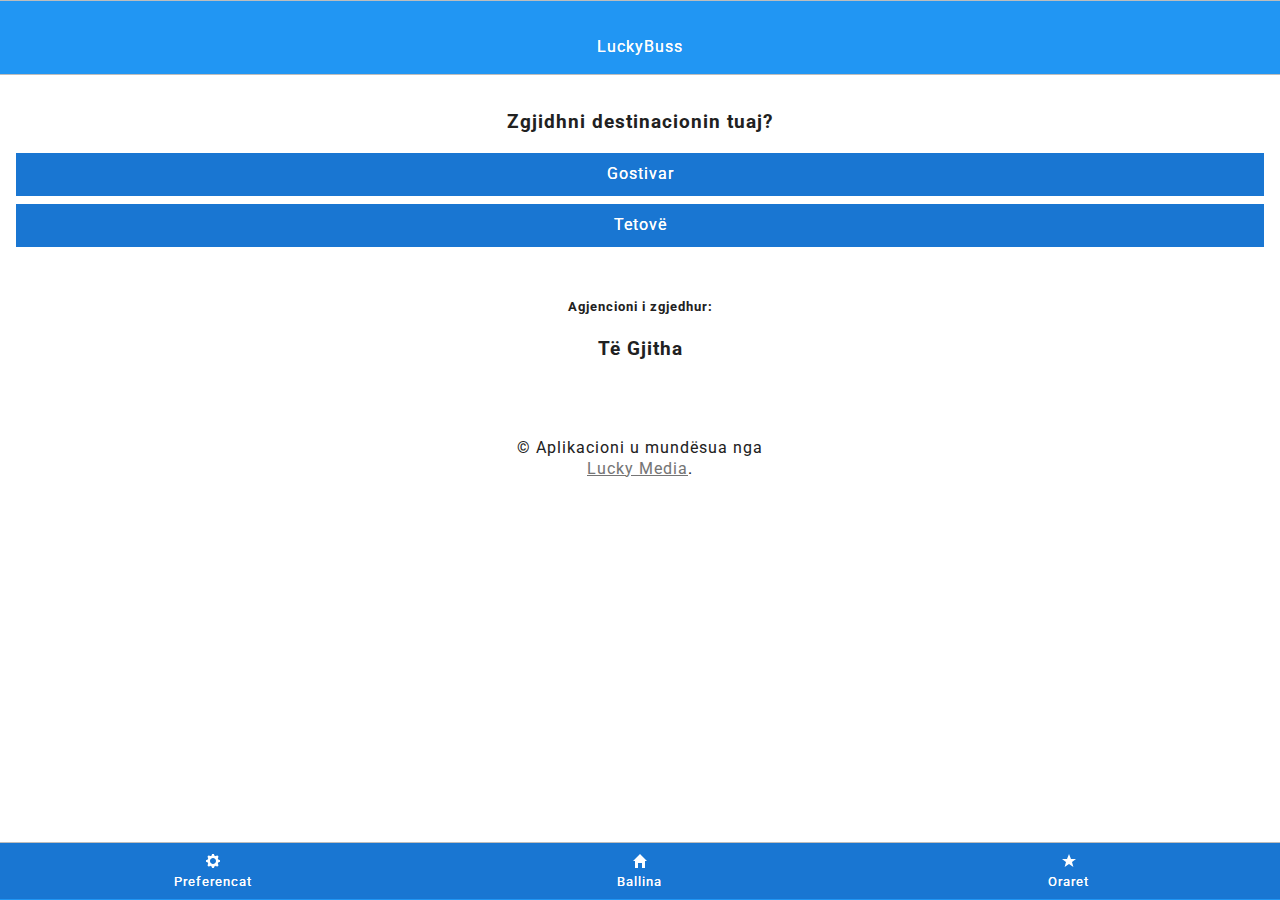
==== commit ca4ac6b5: "removed the contact" ====
--- a/App/www/index.html
+++ b/App/www/index.html
@@ -31,6 +31,10 @@
         <br />
         <h5 style="text-align:center;">Agjencioni i zgjedhur:</h5>
         <h3 style="text-align:center;"><div id="agjencioniZgjedhur"></div></h3>
+		<br /><br />
+		<center>
+		<p>© Aplikacioni u mundësua nga <br /><a href="http://www.luckymedia.mk/">Lucky Media</a>.</p>
+		</center>
     </div>
 
     <div data-role="footer" data-position="fixed" style="height:56px;">
@@ -39,7 +43,6 @@
                 <li><a href="#Settings" data-icon="gear" data-transition="slide">Preferencat</a></li>
                 <li><a href="#home" data-icon="home" data-transition="fade">Ballina</a></li>
                 <li><a href="#OrariAll" data-icon="star" data-transition="slide">Oraret</a></li>
-				<li><a href="#Contact" data-icon="info" data-transition="fade">Info</a></li>
             </ul>
         </div>
     </div>
@@ -80,8 +83,6 @@
                 <li><a href="#Settings" data-icon="gear" data-transition="slide">Preferencat</a></li>
                 <li><a href="#home" data-icon="home" data-transition="fade">Ballina</a></li>
                 <li><a href="#OrariAll" data-icon="star" data-transition="slide">Oraret</a></li>
-				<li><a href="#Contact" data-icon="info" data-transition="fade">Info</a></li>
-
             </ul>
         </div>
     </div>
@@ -119,8 +120,6 @@
                 <li><a href="#Settings" data-icon="gear" data-transition="slide">Preferencat</a></li>
                 <li><a href="#home" data-icon="home" data-transition="fade">Ballina</a></li>
                 <li><a href="#OrariAll" data-icon="star" data-transition="slide">Oraret</a></li>
-				<li><a href="#Contact" data-icon="info" data-transition="fade">Info</a></li>
-
             </ul>
         </div>
     </div>
@@ -146,7 +145,6 @@
                 <li><a href="#Settings" data-icon="gear" data-transition="slide">Preferencat</a></li>
                 <li><a href="#home" data-icon="home" data-transition="fade">Ballina</a></li>
                 <li><a href="#OrariAll" data-icon="star" data-transition="slide">Oraret</a></li>
-				<li><a href="#Contact" data-icon="info" data-transition="fade">Info</a></li>
             </ul>
         </div>
     </div>
@@ -183,8 +181,6 @@
                 <li><a href="#Settings" data-icon="gear" data-transition="slide">Preferencat</a></li>
                 <li><a href="#home" data-icon="home" data-transition="fade">Ballina</a></li>
                 <li><a href="#OrariAll" data-icon="star" data-transition="slide">Oraret</a></li>
-				<li><a href="#Contact" data-icon="info" data-transition="fade">Info</a></li>
-
             </ul>
         </div>
     </div>
@@ -221,8 +217,6 @@
                 <li><a href="#Settings" data-icon="gear" data-transition="slide">Preferencat</a></li>
                 <li><a href="#home" data-icon="home" data-transition="fade">Ballina</a></li>
                 <li><a href="#OrariAll" data-icon="star" data-transition="slide">Oraret</a></li>
-				<li><a href="#Contact" data-icon="info" data-transition="fade">Info</a></li>
-
             </ul>
         </div>
     </div>
@@ -258,8 +252,6 @@
                 <li><a href="#Settings" data-icon="gear" data-transition="slide">Preferencat</a></li>
                 <li><a href="#home" data-icon="home" data-transition="fade">Ballina</a></li>
                 <li><a href="#OrariAll" data-icon="star" data-transition="slide">Oraret</a></li>
-				<li><a href="#Contact" data-icon="info" data-transition="fade">Info</a></li>
-
             </ul>
         </div>
     </div>
@@ -300,58 +292,6 @@
         </div>
     </div>
 </div>
-
-<div data-role="page" id="Contact">
-    <div data-role="header" style="padding-top: 20px;">
-        <p align="center">Info</p>
-        <a href="#home" data-transition="slide" class="ui-btn-left ui-btn-corner-all ui-btn ui-icon-arrow-l ui-btn-icon-notext ui-shadow" style="margin-top:25px;"></a>
-    </div>
-
-	<div data-role="content">
-	<p>Aplikacioni u mundësua falas për ju nga <a href="http://www.luckymedia.mk/">Lucky Media</a>.</p>
-	<p>Na kontaktoni më poshtë për të shprehur kritikat apo këshillat e juaja.</p>
-		<form data-parsley-validate method="post" action="api/mail.php" data-ajax="false">
-		  <input type="email" id="mail" name="mail" value="" placeholder="Posta Elektronike" required/><br>
-		  <textarea style="height:100px;" id="bericht" name="bericht" placeholder="Mesazhi juaj..." required></textarea> <br />
-		  <input type="submit" value="Dergo" name="submit" class="btn">
-		 </form>
-	  </div>
-	
-    <div data-role="footer" data-position="fixed" style="height:56px;">
-        <div data-role="navbar" data-iconpos="top">
-            <ul>
-                <li><a href="#Settings" data-icon="gear">Preferencat</a></li>
-                <li><a href="#home" data-icon="home" data-transition="fade">Ballina</a></li>
-                <li><a href="#OrariAll" data-icon="star" data-transition="slide">Oraret</a></li>
-				<li><a href="#Contact" data-icon="info" data-transition="fade">Info</a></li>
-
-            </ul>
-        </div>
-    </div>
-</div>
-<div id="succes" data-role="page" data-theme="a">
-		<div data-role="header">
-			<h1>Sent Succesful</h1>
-			<a data-icon="home" href="#home" style="margin-top:2px;"></a>
-		</div>
-		<div data-role="content" data-theme="a">	
-		 <p>Mesazhi u dërgua me sukses!</p>
-		 </form>
-		</div>
-	</div>
-	<div id="error" data-role="page" data-theme="a">
-		<div data-role="header">
-			<h1>Error</h1>
-			<a data-icon="home" href="#home" style="margin-top:2px;"></a>
-		</div>
-		<div data-role="content" data-theme="a">	
-			<p>Mesazhi nuk u dërgua! <br></p>
-			<p>Provoni përsëri.</p>
-		</div>
-</div>
-
-
-
 
 <script type="text/javascript" src="js/index.js"></script>
 
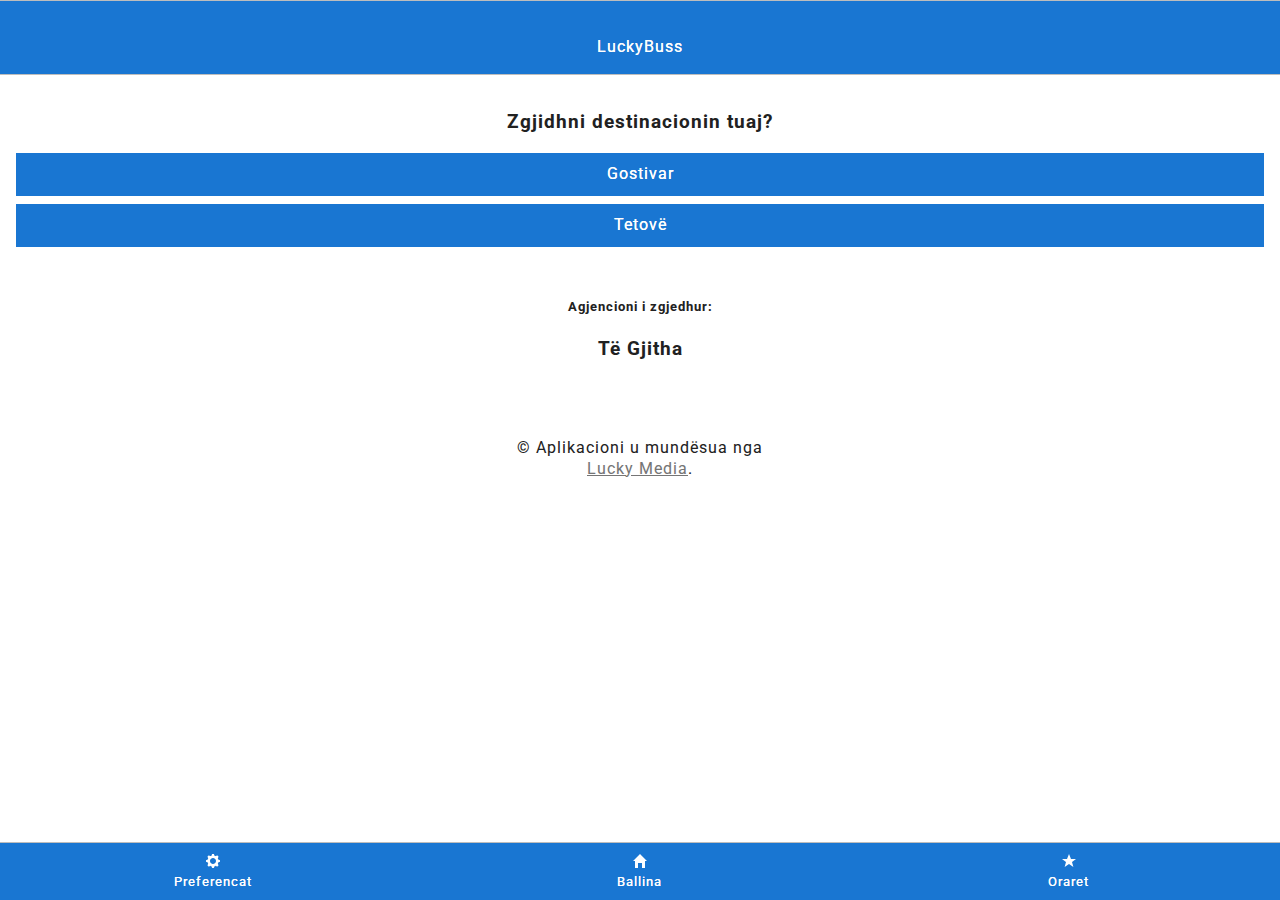
==== commit da6c9410: "final remarks" ====
--- a/App/www/index.html
+++ b/App/www/index.html
@@ -286,8 +286,6 @@
                 <li><a href="#Settings" data-icon="gear">Preferencat</a></li>
                 <li><a href="#home" data-icon="home" data-transition="fade">Ballina</a></li>
                 <li><a href="#OrariAll" data-icon="star" data-transition="slide">Oraret</a></li>
-				<li><a href="#Contact" data-icon="info" data-transition="fade">Info</a></li>
-
             </ul>
         </div>
     </div>
--- a/App/www/css/luckytheme.css
+++ b/App/www/css/luckytheme.css
@@ -220,7 +220,7 @@
 html .ui-bar-a .ui-bar-inherit,
 html .ui-body-a .ui-bar-inherit,
 html body .ui-group-theme-a .ui-bar-inherit {
-	background-color: #2196F3 /*{a-bar-background-color}*/;
+	background-color: #1976D2 /*{a-bar-background-color}*/;
 	border-color: #BDBDBD /*{a-bar-border}*/;
 	color: #FFFFFF /*{a-bar-color}*/;
 	text-shadow: 0 /*{a-bar-shadow-x}*/ 0px /*{a-bar-shadow-y}*/ 0 /*{a-bar-shadow-radius}*/ #eeeeee /*{a-bar-shadow-color}*/;
